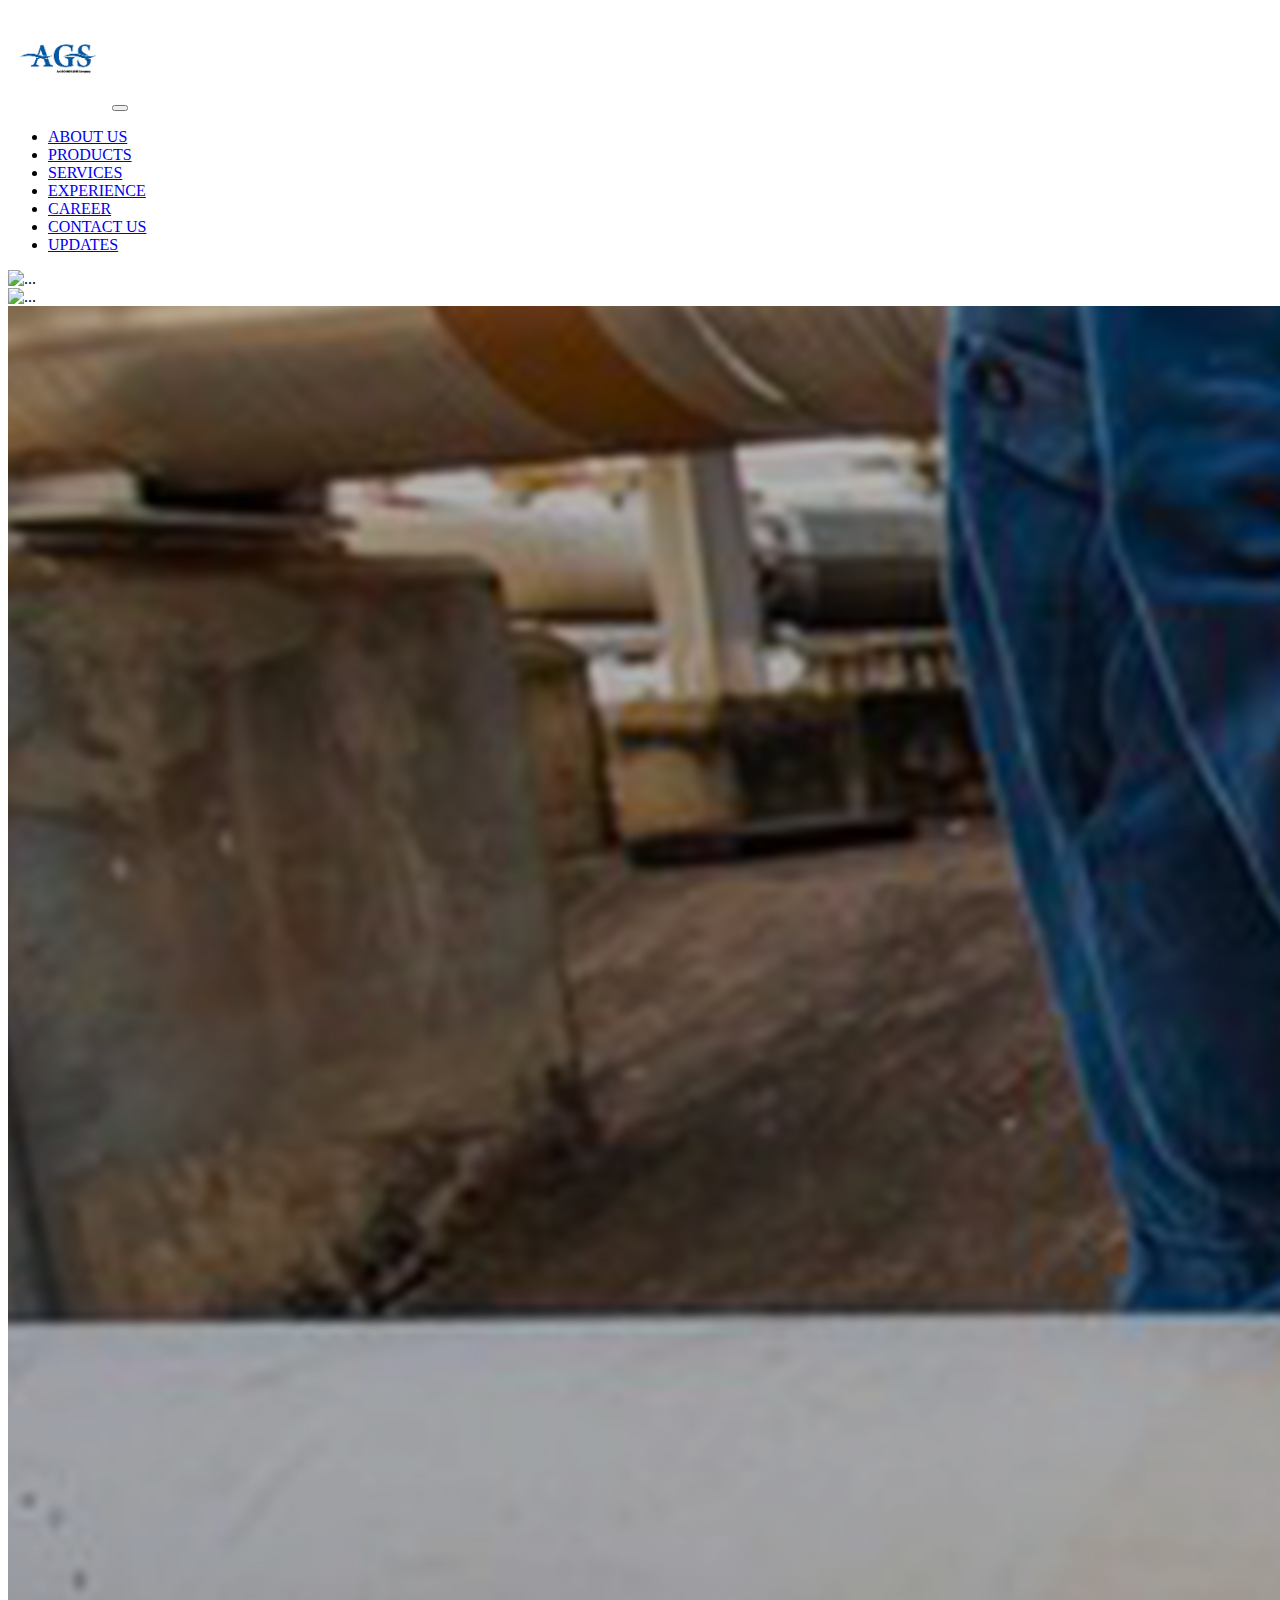
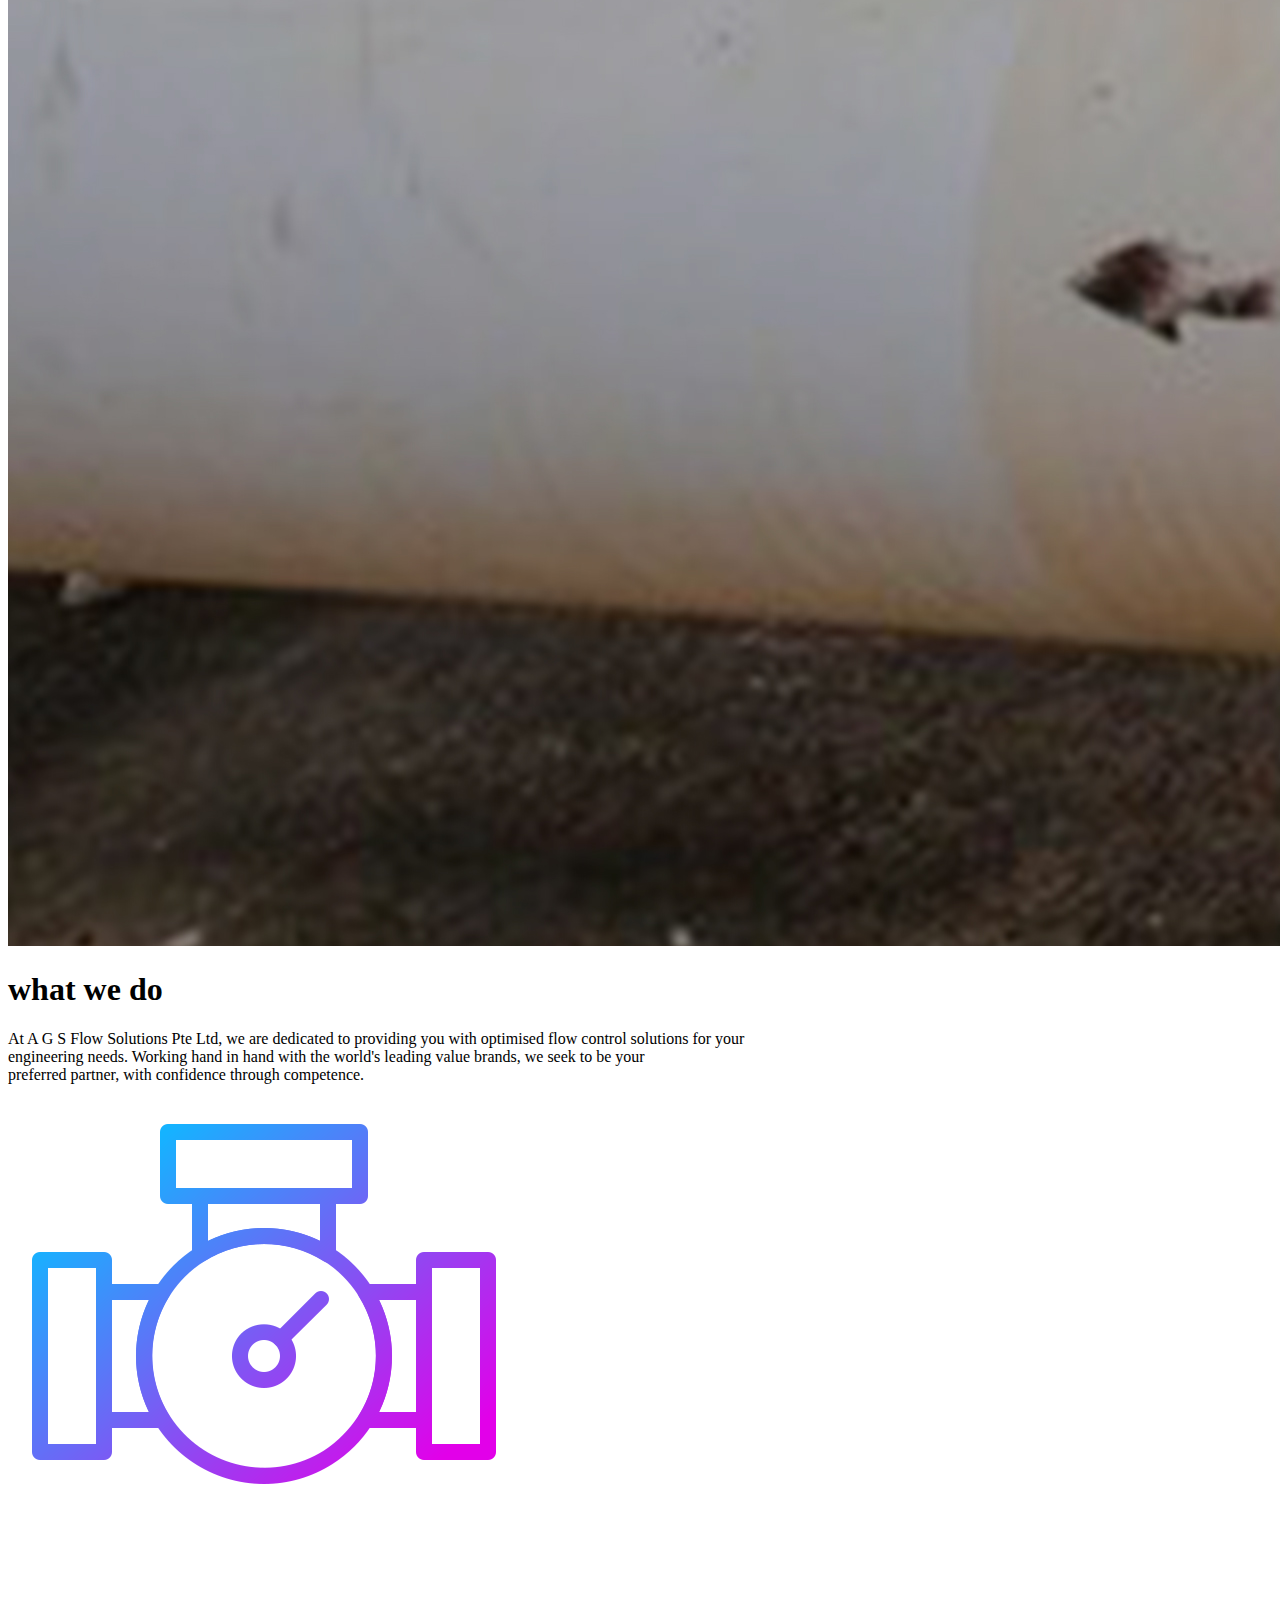
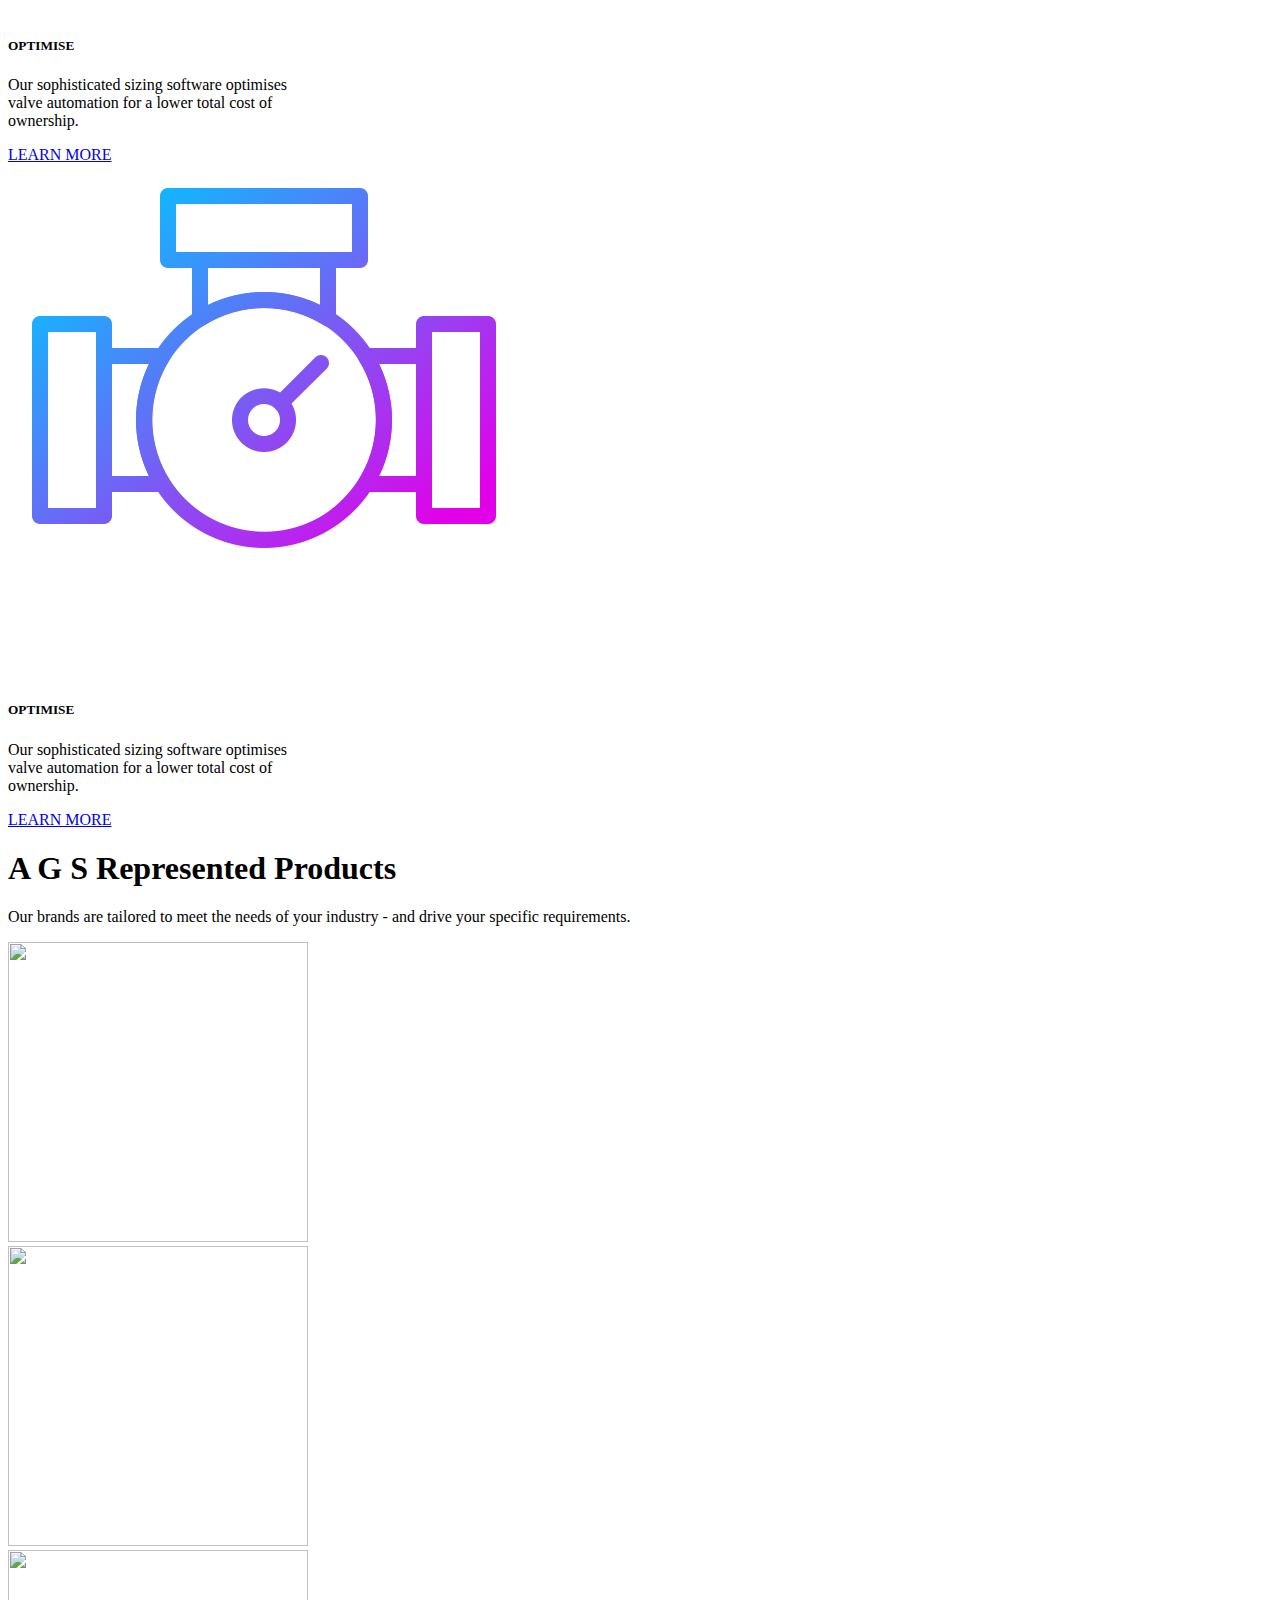
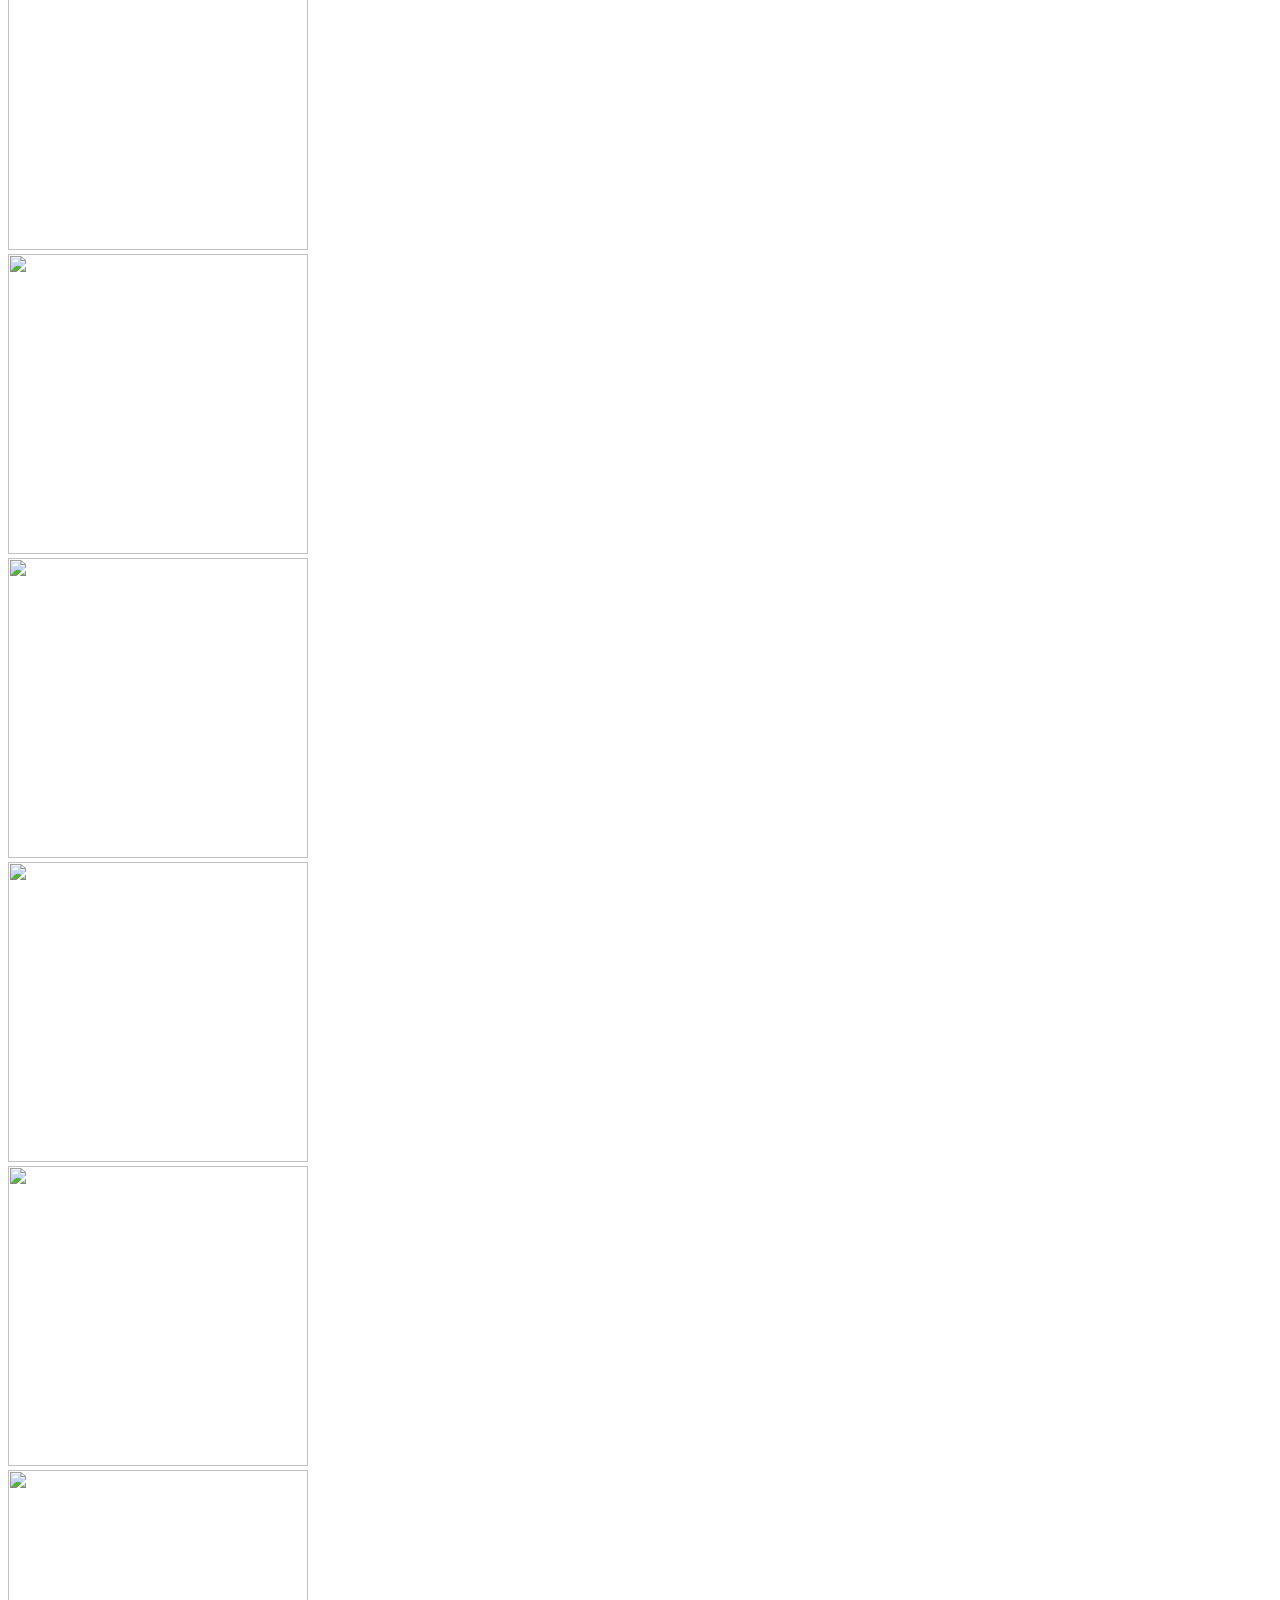
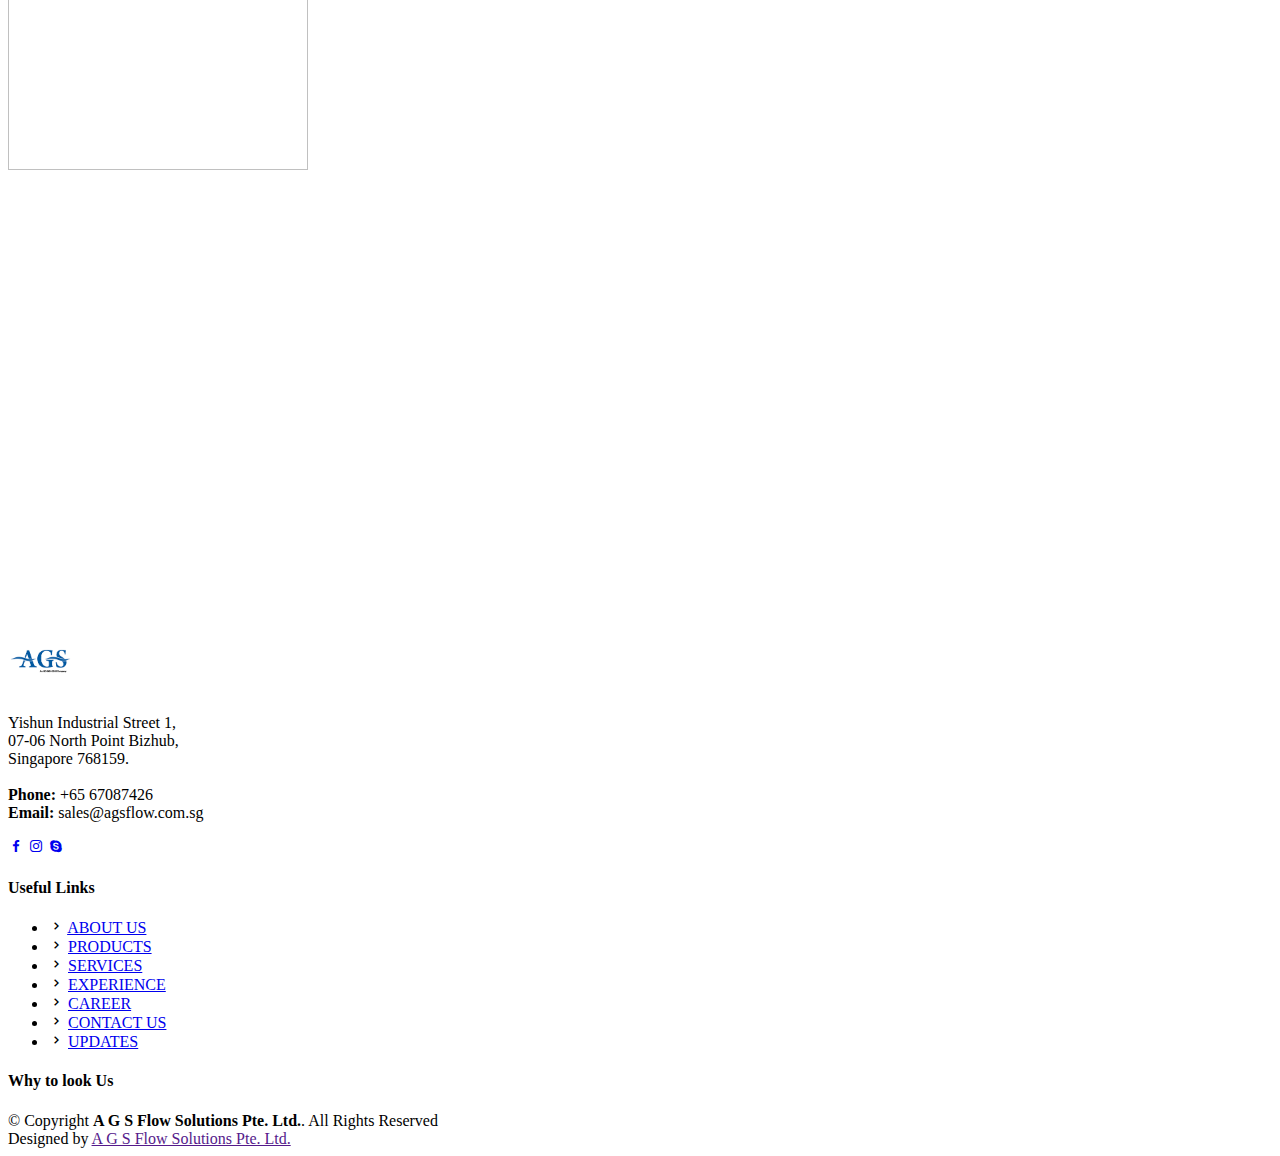
==== index.html @ 41e49efc "Add files via upload" ====
<!doctype html>
<html lang="en">
  <head>
    <meta charset="utf-8">
    <meta name="viewport" content="width=device-width, initial-scale=1">
    <title>A G S Flow Solutions Pte Ltd</title>
    <link href="https://cdn.jsdelivr.net/npm/bootstrap@5.3.1/dist/css/bootstrap.min.css" rel="stylesheet" integrity="sha384-4bw+/aepP/YC94hEpVNVgiZdgIC5+VKNBQNGCHeKRQN+PtmoHDEXuppvnDJzQIu9" crossorigin="anonymous">
    <link href="../AGS/css/style.css" rel="stylesheet">
    <link href="css/animated.css" rel="stylesheet" type="text/css">
    <link href="../AGS/assets/vendor/icofont/icofont.min.css" rel="stylesheet">
    <link href="assets/vendor/boxicons/css/boxicons.min.css" rel="stylesheet">
    
  </head>
  <body>
    <nav class="navbar fixed-top navbar-expand-lg bg-primary" data-bs-theme="dark"">
        <div class="container">
          <a class="navbar-brand" href="#"><img src="media/images/logo.jpg" width="100" height="100" alt="Hetvika Educational Academy"></a></a>
          <button class="navbar-toggler" type="button" data-bs-toggle="collapse" data-bs-target="#navbarSupportedContent" aria-controls="navbarSupportedContent" aria-expanded="false" aria-label="Toggle navigation">
            <span class="navbar-toggler-icon"></span>
          </button>
          <div class="collapse navbar-collapse nav justify-content-end" id="navbarSupportedContent">
            <ul class="navbar-nav">
              <li class="nav-item">
                <a class="nav-link active" aria-current="page" href="../AGS/index.html">ABOUT US</a>
              </li>
              <li class="nav-item">
                <a class="nav-link" href="../AGS/product.html">PRODUCTS</a>
              </li>
              <li class="nav-item">
                <a class="nav-link" href="../AGS/service.html">SERVICES</a>
              </li>
              <li class="nav-item">
                <a class="nav-link" href="../AGS/experience.html">EXPERIENCE</a>
              </li>
              <li class="nav-item">
                <a class="nav-link" href="../AGS/career.html">CAREER</a>
              </li>
              <li class="nav-item">
                <a class="nav-link" href="../AGS/contact.html">CONTACT US</a>
              </li>
              <li class="nav-item">
                <a class="nav-link" href="../AGS/update.html">UPDATES</a>
              </li>
              </ul>
         </div>
        </div>
      </nav>
      <div class="container-fluid">
      <div id="carouselExampleSlidesOnly" class="slide" data-bs-ride="carousel">
        <div class="carousel-inner">
          <div class="carousel-item active">
            <img src="media/images/bg1.jpg" class="d-block w-100" alt="...">
          </div>
          <div class="carousel-item">
            <img src="media/images/bg2.jpg" class="d-block w-100" alt="...">
          </div>
          <div class="carousel-item">
            <img src="media/images/bg3.jpg" class="d-block w-100" alt="...">
          </div>
        </div>
      </div>
    </div>
    <div class="container">
      <div class="whatTextCenter">
        <h1>what we do</h1>
        <p>At A G S Flow Solutions Pte Ltd, we are dedicated to providing you with optimised flow control solutions for your <br>engineering needs. Working hand in hand with the world's leading value brands, we seek to be your <br>preferred partner, with confidence through competence.</p>
      </div>
    </div>
    <div class="container">
      <div class="row ValvePadding">
        <div class="col-6 nav justify-content-center">
          <div class="card" style="width: 18rem;">
            <img src="media/images/valve.png" class="card-img-top" alt="...">
            <div class="card-body">
              <h5 class="card-title">OPTIMISE</h5>
              <p class="card-text">Our sophisticated sizing software optimises valve automation for a lower total cost of ownership.</p>
              <a href="#" class="btn btn-primary">LEARN MORE</a>
            </div>
          </div>
        </div>
        <div class="col-6 nav justify-content-center">
          <div class="card" style="width: 18rem;">
            <img src="media/images/valve.png" class="card-img-top" alt="...">
            <div class="card-body">
              <h5 class="card-title">OPTIMISE</h5>
              <p class="card-text">Our sophisticated sizing software optimises valve automation for a lower total cost of ownership.</p>
              <a href="#" class="btn btn-primary">LEARN MORE</a>
            </div>
          </div>
        </div>
      </div>
    </div>
    <div class="container">
      <div class="whatTextCenter">
        <h1>A G S Represented Products</h1>
        <p>Our brands are tailored to meet the needs of your industry - and drive your specific requirements.</p>
      </div>
      <div class="row">
        <div class="col-3" style="margin: auto;"><img src="../AGS/media/images/ROTORK.jpg" width="300" height="300" class="img-fluid"></div>
        <div class="col-3" style="margin: auto;"><img src="../AGS/media/images/CSA.jpg" width="300" height="300" class="img-fluid"></div>
        <div class="col-3" style="margin: auto;"><img src="../AGS/media/images/valpres.jpg" width="300" height="300" class="img-fluid"></div>
        <div class="col-3" style="margin: auto;"><img src="../AGS/media/images/ROTORK.jpg" width="300" height="300" class="img-fluid"></div>
        <div class="col-3" style="margin: auto;"><img src="../AGS/media/images/norgren.jpg" width="300" height="300" class="img-fluid"></div>
        <div class="col-3" style="margin: auto;"><img src="../AGS/media/images/Valbia.jpg" width="300" height="300" class="img-fluid"></div>
        <div class="col-3" style="margin: auto;"><img src="../AGS/media/images/ROTORK.jpg" width="300" height="300" class="img-fluid"></div>
        <div class="col-3" style="margin: auto;"><img src="../AGS/media/images/CSA.jpg" width="300" height="300" class="img-fluid"></div>
      </div>

    </div>
    <div class="container-fluid">
      <iframe src="https://www.google.com/maps/embed?pb=!1m18!1m12!1m3!1d3988.5648748823814!2d103.84030147383291!3d1.4362338612944625!2m3!1f0!2f0!3f0!3m2!1i1024!2i768!4f13.1!3m3!1m2!1s0x31da15186f71372b%3A0x5523b82576a7b27e!2sNorth%20Point%20BizHub!5e0!3m2!1sen!2sin!4v1691689030642!5m2!1sen!2sin" width="100%" height="450" style="border:0;" allowfullscreen="" loading="lazy" referrerpolicy="no-referrer-when-downgrade"></iframe>
    </div>
    
    <footer id="footer">
      <div class="footer-top">
        <div class="container">
          <div class="row">
  
            <div class="col-lg-4 col-md-6 footer-info">
              <img src="media/images/logo.png" width="66" height="66">
              <p>
                Yishun Industrial Street 1,<br>
            07-06 North Point Bizhub,<br>
            Singapore 768159.<br><br>
                <strong>Phone:</strong> +65 67087426<br>
                <strong>Email:</strong> sales@agsflow.com.sg<br>
              </p>
              <div class="social-links mt-3">
                <a href="#" class="facebook"><i class="bx bxl-facebook"></i></a>
                <a href="#" class="instagram"><i class="bx bxl-instagram"></i></a>
                <a href="#" class="google-plus"><i class="bx bxl-skype"></i></a>
              </div>
            </div>
  
            <div class="col-lg-4 col-md-6 footer-links">
              <h4>Useful Links</h4>
              <ul>
                <li><i class="bx bx-chevron-right"></i> <a href="index.html">ABOUT US</a></li>
                <li><i class="bx bx-chevron-right"></i> <a href="product.html">PRODUCTS</a></li>
                <li><i class="bx bx-chevron-right"></i> <a href="service.html">SERVICES</a></li>
                <li><i class="bx bx-chevron-right"></i> <a href="experience.html">EXPERIENCE</a></li>
                <li><i class="bx bx-chevron-right"></i> <a href="carrer.html">CAREER</a></li>
                <li><i class="bx bx-chevron-right"></i> <a href="contact.html">CONTACT US</a></li>
                <li><i class="bx bx-chevron-right"></i> <a href="update.html">UPDATES</a></li>
              </ul>
            </div>
  
            <div class="col-lg-4 col-md-6 footer-links">
              <h4>Why to look Us</h4>
              <!--<ul>
                <li><i class="bx bx-chevron-right"></i> <a href="#"></a></li>
                <li><i class="bx bx-chevron-right"></i> <a href="#"></a></li>
                <li><i class="bx bx-chevron-right"></i> <a href="#"></a></li>
                <li><i class="bx bx-chevron-right"></i> <a href="#"></a></li>
                <li><i class="bx bx-chevron-right"></i> <a href="#"></a></li>
                <li><i class="bx bx-chevron-right"></i> <a href="#"></a></li>
                <li><i class="bx bx-chevron-right"></i> <a href="#"></a></li>
                <li><i class="bx bx-chevron-right"></i> <a href="#"></a></li>
              </ul>-->
            </div>
  
            
          </div>
        </div>
      </div>
  
      <div class="container">
        <div class="copyright">
          &copy; Copyright <strong><span>A G S Flow Solutions Pte. Ltd.</span></strong>. All Rights Reserved
        </div>
        <div class="credits">
          Designed by <a href="">A G S Flow Solutions Pte. Ltd.</a>
        </div>
      </div>
    </footer><!-- End Footer -->
  
    <a href="#" class="back-to-top" style="display: inline;"><i class="icofont-simple-up"></i></a>

    
    <script src="https://cdn.jsdelivr.net/npm/bootstrap@5.3.1/dist/js/bootstrap.bundle.min.js" integrity="sha384-HwwvtgBNo3bZJJLYd8oVXjrBZt8cqVSpeBNS5n7C8IVInixGAoxmnlMuBnhbgrkm" crossorigin="anonymous"></script>
  </body>
</html>
---- css/animated.css ----
@charset "utf-8";
@charset "UTF-8";

/*!
 * animate.css -https://daneden.github.io/animate.css/
 * Version - 3.7.2
 * Licensed under the MIT license - http://opensource.org/licenses/MIT
 *
 * Copyright (c) 2019 Daniel Eden
 */

@-webkit-keyframes bounce {
  from,
  20%,
  53%,
  80%,
  to {
    -webkit-animation-timing-function: cubic-bezier(0.215, 0.61, 0.355, 1);
    animation-timing-function: cubic-bezier(0.215, 0.61, 0.355, 1);
    -webkit-transform: translate3d(0, 0, 0);
    transform: translate3d(0, 0, 0);
  }

  40%,
  43% {
    -webkit-animation-timing-function: cubic-bezier(0.755, 0.05, 0.855, 0.06);
    animation-timing-function: cubic-bezier(0.755, 0.05, 0.855, 0.06);
    -webkit-transform: translate3d(0, -30px, 0);
    transform: translate3d(0, -30px, 0);
  }

  70% {
    -webkit-animation-timing-function: cubic-bezier(0.755, 0.05, 0.855, 0.06);
    animation-timing-function: cubic-bezier(0.755, 0.05, 0.855, 0.06);
    -webkit-transform: translate3d(0, -15px, 0);
    transform: translate3d(0, -15px, 0);
  }

  90% {
    -webkit-transform: translate3d(0, -4px, 0);
    transform: translate3d(0, -4px, 0);
  }
}

@keyframes bounce {
  from,
  20%,
  53%,
  80%,
  to {
    -webkit-animation-timing-function: cubic-bezier(0.215, 0.61, 0.355, 1);
    animation-timing-function: cubic-bezier(0.215, 0.61, 0.355, 1);
    -webkit-transform: translate3d(0, 0, 0);
    transform: translate3d(0, 0, 0);
  }

  40%,
  43% {
    -webkit-animation-timing-function: cubic-bezier(0.755, 0.05, 0.855, 0.06);
    animation-timing-function: cubic-bezier(0.755, 0.05, 0.855, 0.06);
    -webkit-transform: translate3d(0, -30px, 0);
    transform: translate3d(0, -30px, 0);
  }

  70% {
    -webkit-animation-timing-function: cubic-bezier(0.755, 0.05, 0.855, 0.06);
    animation-timing-function: cubic-bezier(0.755, 0.05, 0.855, 0.06);
    -webkit-transform: translate3d(0, -15px, 0);
    transform: translate3d(0, -15px, 0);
  }

  90% {
    -webkit-transform: translate3d(0, -4px, 0);
    transform: translate3d(0, -4px, 0);
  }
}

.bounce {
  -webkit-animation-name: bounce;
  animation-name: bounce;
  -webkit-transform-origin: center bottom;
  transform-origin: center bottom;
}

@-webkit-keyframes flash {
  from,
  50%,
  to {
    opacity: 1;
  }

  25%,
  75% {
    opacity: 0;
  }
}

@keyframes flash {
  from,
  50%,
  to {
    opacity: 1;
  }

  25%,
  75% {
    opacity: 0;
  }
}

.flash {
  -webkit-animation-name: flash;
  animation-name: flash;
}

/* originally authored by Nick Pettit - https://github.com/nickpettit/glide */

@-webkit-keyframes pulse {
  from {
    -webkit-transform: scale3d(1, 1, 1);
    transform: scale3d(1, 1, 1);
  }

  50% {
    -webkit-transform: scale3d(1.05, 1.05, 1.05);
    transform: scale3d(1.05, 1.05, 1.05);
  }

  to {
    -webkit-transform: scale3d(1, 1, 1);
    transform: scale3d(1, 1, 1);
  }
}

@keyframes pulse {
  from {
    -webkit-transform: scale3d(1, 1, 1);
    transform: scale3d(1, 1, 1);
  }

  50% {
    -webkit-transform: scale3d(1.05, 1.05, 1.05);
    transform: scale3d(1.05, 1.05, 1.05);
  }

  to {
    -webkit-transform: scale3d(1, 1, 1);
    transform: scale3d(1, 1, 1);
  }
}

.pulse {
  -webkit-animation-name: pulse;
  animation-name: pulse;
}

@-webkit-keyframes rubberBand {
  from {
    -webkit-transform: scale3d(1, 1, 1);
    transform: scale3d(1, 1, 1);
  }

  30% {
    -webkit-transform: scale3d(1.25, 0.75, 1);
    transform: scale3d(1.25, 0.75, 1);
  }

  40% {
    -webkit-transform: scale3d(0.75, 1.25, 1);
    transform: scale3d(0.75, 1.25, 1);
  }

  50% {
    -webkit-transform: scale3d(1.15, 0.85, 1);
    transform: scale3d(1.15, 0.85, 1);
  }

  65% {
    -webkit-transform: scale3d(0.95, 1.05, 1);
    transform: scale3d(0.95, 1.05, 1);
  }

  75% {
    -webkit-transform: scale3d(1.05, 0.95, 1);
    transform: scale3d(1.05, 0.95, 1);
  }

  to {
    -webkit-transform: scale3d(1, 1, 1);
    transform: scale3d(1, 1, 1);
  }
}

@keyframes rubberBand {
  from {
    -webkit-transform: scale3d(1, 1, 1);
    transform: scale3d(1, 1, 1);
  }

  30% {
    -webkit-transform: scale3d(1.25, 0.75, 1);
    transform: scale3d(1.25, 0.75, 1);
  }

  40% {
    -webkit-transform: scale3d(0.75, 1.25, 1);
    transform: scale3d(0.75, 1.25, 1);
  }

  50% {
    -webkit-transform: scale3d(1.15, 0.85, 1);
    transform: scale3d(1.15, 0.85, 1);
  }

  65% {
    -webkit-transform: scale3d(0.95, 1.05, 1);
    transform: scale3d(0.95, 1.05, 1);
  }

  75% {
    -webkit-transform: scale3d(1.05, 0.95, 1);
    transform: scale3d(1.05, 0.95, 1);
  }

  to {
    -webkit-transform: scale3d(1, 1, 1);
    transform: scale3d(1, 1, 1);
  }
}

.rubberBand {
  -webkit-animation-name: rubberBand;
  animation-name: rubberBand;
}

@-webkit-keyframes shake {
  from,
  to {
    -webkit-transform: translate3d(0, 0, 0);
    transform: translate3d(0, 0, 0);
  }

  10%,
  30%,
  50%,
  70%,
  90% {
    -webkit-transform: translate3d(-10px, 0, 0);
    transform: translate3d(-10px, 0, 0);
  }

  20%,
  40%,
  60%,
  80% {
    -webkit-transform: translate3d(10px, 0, 0);
    transform: translate3d(10px, 0, 0);
  }
}

@keyframes shake {
  from,
  to {
    -webkit-transform: translate3d(0, 0, 0);
    transform: translate3d(0, 0, 0);
  }

  10%,
  30%,
  50%,
  70%,
  90% {
    -webkit-transform: translate3d(-10px, 0, 0);
    transform: translate3d(-10px, 0, 0);
  }

  20%,
  40%,
  60%,
  80% {
    -webkit-transform: translate3d(10px, 0, 0);
    transform: translate3d(10px, 0, 0);
  }
}

.shake {
  -webkit-animation-name: shake;
  animation-name: shake;
}

@-webkit-keyframes headShake {
  0% {
    -webkit-transform: translateX(0);
    transform: translateX(0);
  }

  6.5% {
    -webkit-transform: translateX(-6px) rotateY(-9deg);
    transform: translateX(-6px) rotateY(-9deg);
  }

  18.5% {
    -webkit-transform: translateX(5px) rotateY(7deg);
    transform: translateX(5px) rotateY(7deg);
  }

  31.5% {
    -webkit-transform: translateX(-3px) rotateY(-5deg);
    transform: translateX(-3px) rotateY(-5deg);
  }

  43.5% {
    -webkit-transform: translateX(2px) rotateY(3deg);
    transform: translateX(2px) rotateY(3deg);
  }

  50% {
    -webkit-transform: translateX(0);
    transform: translateX(0);
  }
}

@keyframes headShake {
  0% {
    -webkit-transform: translateX(0);
    transform: translateX(0);
  }

  6.5% {
    -webkit-transform: translateX(-6px) rotateY(-9deg);
    transform: translateX(-6px) rotateY(-9deg);
  }

  18.5% {
    -webkit-transform: translateX(5px) rotateY(7deg);
    transform: translateX(5px) rotateY(7deg);
  }

  31.5% {
    -webkit-transform: translateX(-3px) rotateY(-5deg);
    transform: translateX(-3px) rotateY(-5deg);
  }

  43.5% {
    -webkit-transform: translateX(2px) rotateY(3deg);
    transform: translateX(2px) rotateY(3deg);
  }

  50% {
    -webkit-transform: translateX(0);
    transform: translateX(0);
  }
}

.headShake {
  -webkit-animation-timing-function: ease-in-out;
  animation-timing-function: ease-in-out;
  -webkit-animation-name: headShake;
  animation-name: headShake;
}

@-webkit-keyframes swing {
  20% {
    -webkit-transform: rotate3d(0, 0, 1, 15deg);
    transform: rotate3d(0, 0, 1, 15deg);
  }

  40% {
    -webkit-transform: rotate3d(0, 0, 1, -10deg);
    transform: rotate3d(0, 0, 1, -10deg);
  }

  60% {
    -webkit-transform: rotate3d(0, 0, 1, 5deg);
    transform: rotate3d(0, 0, 1, 5deg);
  }

  80% {
    -webkit-transform: rotate3d(0, 0, 1, -5deg);
    transform: rotate3d(0, 0, 1, -5deg);
  }

  to {
    -webkit-transform: rotate3d(0, 0, 1, 0deg);
    transform: rotate3d(0, 0, 1, 0deg);
  }
}

@keyframes swing {
  20% {
    -webkit-transform: rotate3d(0, 0, 1, 15deg);
    transform: rotate3d(0, 0, 1, 15deg);
  }

  40% {
    -webkit-transform: rotate3d(0, 0, 1, -10deg);
    transform: rotate3d(0, 0, 1, -10deg);
  }

  60% {
    -webkit-transform: rotate3d(0, 0, 1, 5deg);
    transform: rotate3d(0, 0, 1, 5deg);
  }

  80% {
    -webkit-transform: rotate3d(0, 0, 1, -5deg);
    transform: rotate3d(0, 0, 1, -5deg);
  }

  to {
    -webkit-transform: rotate3d(0, 0, 1, 0deg);
    transform: rotate3d(0, 0, 1, 0deg);
  }
}

.swing {
  -webkit-transform-origin: top center;
  transform-origin: top center;
  -webkit-animation-name: swing;
  animation-name: swing;
}

@-webkit-keyframes tada {
  from {
    -webkit-transform: scale3d(1, 1, 1);
    transform: scale3d(1, 1, 1);
  }

  10%,
  20% {
    -webkit-transform: scale3d(0.9, 0.9, 0.9) rotate3d(0, 0, 1, -3deg);
    transform: scale3d(0.9, 0.9, 0.9) rotate3d(0, 0, 1, -3deg);
  }

  30%,
  50%,
  70%,
  90% {
    -webkit-transform: scale3d(1.1, 1.1, 1.1) rotate3d(0, 0, 1, 3deg);
    transform: scale3d(1.1, 1.1, 1.1) rotate3d(0, 0, 1, 3deg);
  }

  40%,
  60%,
  80% {
    -webkit-transform: scale3d(1.1, 1.1, 1.1) rotate3d(0, 0, 1, -3deg);
    transform: scale3d(1.1, 1.1, 1.1) rotate3d(0, 0, 1, -3deg);
  }

  to {
    -webkit-transform: scale3d(1, 1, 1);
    transform: scale3d(1, 1, 1);
  }
}

@keyframes tada {
  from {
    -webkit-transform: scale3d(1, 1, 1);
    transform: scale3d(1, 1, 1);
  }

  10%,
  20% {
    -webkit-transform: scale3d(0.9, 0.9, 0.9) rotate3d(0, 0, 1, -3deg);
    transform: scale3d(0.9, 0.9, 0.9) rotate3d(0, 0, 1, -3deg);
  }

  30%,
  50%,
  70%,
  90% {
    -webkit-transform: scale3d(1.1, 1.1, 1.1) rotate3d(0, 0, 1, 3deg);
    transform: scale3d(1.1, 1.1, 1.1) rotate3d(0, 0, 1, 3deg);
  }

  40%,
  60%,
  80% {
    -webkit-transform: scale3d(1.1, 1.1, 1.1) rotate3d(0, 0, 1, -3deg);
    transform: scale3d(1.1, 1.1, 1.1) rotate3d(0, 0, 1, -3deg);
  }

  to {
    -webkit-transform: scale3d(1, 1, 1);
    transform: scale3d(1, 1, 1);
  }
}

.tada {
  -webkit-animation-name: tada;
  animation-name: tada;
}

/* originally authored by Nick Pettit - https://github.com/nickpettit/glide */

@-webkit-keyframes wobble {
  from {
    -webkit-transform: translate3d(0, 0, 0);
    transform: translate3d(0, 0, 0);
  }

  15% {
    -webkit-transform: translate3d(-25%, 0, 0) rotate3d(0, 0, 1, -5deg);
    transform: translate3d(-25%, 0, 0) rotate3d(0, 0, 1, -5deg);
  }

  30% {
    -webkit-transform: translate3d(20%, 0, 0) rotate3d(0, 0, 1, 3deg);
    transform: translate3d(20%, 0, 0) rotate3d(0, 0, 1, 3deg);
  }

  45% {
    -webkit-transform: translate3d(-15%, 0, 0) rotate3d(0, 0, 1, -3deg);
    transform: translate3d(-15%, 0, 0) rotate3d(0, 0, 1, -3deg);
  }

  60% {
    -webkit-transform: translate3d(10%, 0, 0) rotate3d(0, 0, 1, 2deg);
    transform: translate3d(10%, 0, 0) rotate3d(0, 0, 1, 2deg);
  }

  75% {
    -webkit-transform: translate3d(-5%, 0, 0) rotate3d(0, 0, 1, -1deg);
    transform: translate3d(-5%, 0, 0) rotate3d(0, 0, 1, -1deg);
  }

  to {
    -webkit-transform: translate3d(0, 0, 0);
    transform: translate3d(0, 0, 0);
  }
}

@keyframes wobble {
  from {
    -webkit-transform: translate3d(0, 0, 0);
    transform: translate3d(0, 0, 0);
  }

  15% {
    -webkit-transform: translate3d(-25%, 0, 0) rotate3d(0, 0, 1, -5deg);
    transform: translate3d(-25%, 0, 0) rotate3d(0, 0, 1, -5deg);
  }

  30% {
    -webkit-transform: translate3d(20%, 0, 0) rotate3d(0, 0, 1, 3deg);
    transform: translate3d(20%, 0, 0) rotate3d(0, 0, 1, 3deg);
  }

  45% {
    -webkit-transform: translate3d(-15%, 0, 0) rotate3d(0, 0, 1, -3deg);
    transform: translate3d(-15%, 0, 0) rotate3d(0, 0, 1, -3deg);
  }

  60% {
    -webkit-transform: translate3d(10%, 0, 0) rotate3d(0, 0, 1, 2deg);
    transform: translate3d(10%, 0, 0) rotate3d(0, 0, 1, 2deg);
  }

  75% {
    -webkit-transform: translate3d(-5%, 0, 0) rotate3d(0, 0, 1, -1deg);
    transform: translate3d(-5%, 0, 0) rotate3d(0, 0, 1, -1deg);
  }

  to {
    -webkit-transform: translate3d(0, 0, 0);
    transform: translate3d(0, 0, 0);
  }
}

.wobble {
  -webkit-animation-name: wobble;
  animation-name: wobble;
}

@-webkit-keyframes jello {
  from,
  11.1%,
  to {
    -webkit-transform: translate3d(0, 0, 0);
    transform: translate3d(0, 0, 0);
  }

  22.2% {
    -webkit-transform: skewX(-12.5deg) skewY(-12.5deg);
    transform: skewX(-12.5deg) skewY(-12.5deg);
  }

  33.3% {
    -webkit-transform: skewX(6.25deg) skewY(6.25deg);
    transform: skewX(6.25deg) skewY(6.25deg);
  }

  44.4% {
    -webkit-transform: skewX(-3.125deg) skewY(-3.125deg);
    transform: skewX(-3.125deg) skewY(-3.125deg);
  }

  55.5% {
    -webkit-transform: skewX(1.5625deg) skewY(1.5625deg);
    transform: skewX(1.5625deg) skewY(1.5625deg);
  }

  66.6% {
    -webkit-transform: skewX(-0.78125deg) skewY(-0.78125deg);
    transform: skewX(-0.78125deg) skewY(-0.78125deg);
  }

  77.7% {
    -webkit-transform: skewX(0.390625deg) skewY(0.390625deg);
    transform: skewX(0.390625deg) skewY(0.390625deg);
  }

  88.8% {
    -webkit-transform: skewX(-0.1953125deg) skewY(-0.1953125deg);
    transform: skewX(-0.1953125deg) skewY(-0.1953125deg);
  }
}

@keyframes jello {
  from,
  11.1%,
  to {
    -webkit-transform: translate3d(0, 0, 0);
    transform: translate3d(0, 0, 0);
  }

  22.2% {
    -webkit-transform: skewX(-12.5deg) skewY(-12.5deg);
    transform: skewX(-12.5deg) skewY(-12.5deg);
  }

  33.3% {
    -webkit-transform: skewX(6.25deg) skewY(6.25deg);
    transform: skewX(6.25deg) skewY(6.25deg);
  }

  44.4% {
    -webkit-transform: skewX(-3.125deg) skewY(-3.125deg);
    transform: skewX(-3.125deg) skewY(-3.125deg);
  }

  55.5% {
    -webkit-transform: skewX(1.5625deg) skewY(1.5625deg);
    transform: skewX(1.5625deg) skewY(1.5625deg);
  }

  66.6% {
    -webkit-transform: skewX(-0.78125deg) skewY(-0.78125deg);
    transform: skewX(-0.78125deg) skewY(-0.78125deg);
  }

  77.7% {
    -webkit-transform: skewX(0.390625deg) skewY(0.390625deg);
    transform: skewX(0.390625deg) skewY(0.390625deg);
  }

  88.8% {
    -webkit-transform: skewX(-0.1953125deg) skewY(-0.1953125deg);
    transform: skewX(-0.1953125deg) skewY(-0.1953125deg);
  }
}

.jello {
  -webkit-animation-name: jello;
  animation-name: jello;
  -webkit-transform-origin: center;
  transform-origin: center;
}

@-webkit-keyframes heartBeat {
  0% {
    -webkit-transform: scale(1);
    transform: scale(1);
  }

  14% {
    -webkit-transform: scale(1.3);
    transform: scale(1.3);
  }

  28% {
    -webkit-transform: scale(1);
    transform: scale(1);
  }

  42% {
    -webkit-transform: scale(1.3);
    transform: scale(1.3);
  }

  70% {
    -webkit-transform: scale(1);
    transform: scale(1);
  }
}

@keyframes heartBeat {
  0% {
    -webkit-transform: scale(1);
    transform: scale(1);
  }

  14% {
    -webkit-transform: scale(1.3);
    transform: scale(1.3);
  }

  28% {
    -webkit-transform: scale(1);
    transform: scale(1);
  }

  42% {
    -webkit-transform: scale(1.3);
    transform: scale(1.3);
  }

  70% {
    -webkit-transform: scale(1);
    transform: scale(1);
  }
}

.heartBeat {
  -webkit-animation-name: heartBeat;
  animation-name: heartBeat;
  -webkit-animation-duration: 1.3s;
  animation-duration: 1.3s;
  -webkit-animation-timing-function: ease-in-out;
  animation-timing-function: ease-in-out;
}

@-webkit-keyframes bounceIn {
  from,
  20%,
  40%,
  60%,
  80%,
  to {
    -webkit-animation-timing-function: cubic-bezier(0.215, 0.61, 0.355, 1);
    animation-timing-function: cubic-bezier(0.215, 0.61, 0.355, 1);
  }

  0% {
    opacity: 0;
    -webkit-transform: scale3d(0.3, 0.3, 0.3);
    transform: scale3d(0.3, 0.3, 0.3);
  }

  20% {
    -webkit-transform: scale3d(1.1, 1.1, 1.1);
    transform: scale3d(1.1, 1.1, 1.1);
  }

  40% {
    -webkit-transform: scale3d(0.9, 0.9, 0.9);
    transform: scale3d(0.9, 0.9, 0.9);
  }

  60% {
    opacity: 1;
    -webkit-transform: scale3d(1.03, 1.03, 1.03);
    transform: scale3d(1.03, 1.03, 1.03);
  }

  80% {
    -webkit-transform: scale3d(0.97, 0.97, 0.97);
    transform: scale3d(0.97, 0.97, 0.97);
  }

  to {
    opacity: 1;
    -webkit-transform: scale3d(1, 1, 1);
    transform: scale3d(1, 1, 1);
  }
}

@keyframes bounceIn {
  from,
  20%,
  40%,
  60%,
  80%,
  to {
    -webkit-animation-timing-function: cubic-bezier(0.215, 0.61, 0.355, 1);
    animation-timing-function: cubic-bezier(0.215, 0.61, 0.355, 1);
  }

  0% {
    opacity: 0;
    -webkit-transform: scale3d(0.3, 0.3, 0.3);
    transform: scale3d(0.3, 0.3, 0.3);
  }

  20% {
    -webkit-transform: scale3d(1.1, 1.1, 1.1);
    transform: scale3d(1.1, 1.1, 1.1);
  }

  40% {
    -webkit-transform: scale3d(0.9, 0.9, 0.9);
    transform: scale3d(0.9, 0.9, 0.9);
  }

  60% {
    opacity: 1;
    -webkit-transform: scale3d(1.03, 1.03, 1.03);
    transform: scale3d(1.03, 1.03, 1.03);
  }

  80% {
    -webkit-transform: scale3d(0.97, 0.97, 0.97);
    transform: scale3d(0.97, 0.97, 0.97);
  }

  to {
    opacity: 1;
    -webkit-transform: scale3d(1, 1, 1);
    transform: scale3d(1, 1, 1);
  }
}

.bounceIn {
  -webkit-animation-duration: 0.75s;
  animation-duration: 0.75s;
  -webkit-animation-name: bounceIn;
  animation-name: bounceIn;
}

@-webkit-keyframes bounceInDown {
  from,
  60%,
  75%,
  90%,
  to {
    -webkit-animation-timing-function: cubic-bezier(0.215, 0.61, 0.355, 1);
    animation-timing-function: cubic-bezier(0.215, 0.61, 0.355, 1);
  }

  0% {
    opacity: 0;
    -webkit-transform: translate3d(0, -3000px, 0);
    transform: translate3d(0, -3000px, 0);
  }

  60% {
    opacity: 1;
    -webkit-transform: translate3d(0, 25px, 0);
    transform: translate3d(0, 25px, 0);
  }

  75% {
    -webkit-transform: translate3d(0, -10px, 0);
    transform: translate3d(0, -10px, 0);
  }

  90% {
    -webkit-transform: translate3d(0, 5px, 0);
    transform: translate3d(0, 5px, 0);
  }

  to {
    -webkit-transform: translate3d(0, 0, 0);
    transform: translate3d(0, 0, 0);
  }
}

@keyframes bounceInDown {
  from,
  60%,
  75%,
  90%,
  to {
    -webkit-animation-timing-function: cubic-bezier(0.215, 0.61, 0.355, 1);
    animation-timing-function: cubic-bezier(0.215, 0.61, 0.355, 1);
  }

  0% {
    opacity: 0;
    -webkit-transform: translate3d(0, -3000px, 0);
    transform: translate3d(0, -3000px, 0);
  }

  60% {
    opacity: 1;
    -webkit-transform: translate3d(0, 25px, 0);
    transform: translate3d(0, 25px, 0);
  }

  75% {
    -webkit-transform: translate3d(0, -10px, 0);
    transform: translate3d(0, -10px, 0);
  }

  90% {
    -webkit-transform: translate3d(0, 5px, 0);
    transform: translate3d(0, 5px, 0);
  }

  to {
    -webkit-transform: translate3d(0, 0, 0);
    transform: translate3d(0, 0, 0);
  }
}

.bounceInDown {
  -webkit-animation-name: bounceInDown;
  animation-name: bounceInDown;
}

@-webkit-keyframes bounceInLeft {
  from,
  60%,
  75%,
  90%,
  to {
    -webkit-animation-timing-function: cubic-bezier(0.215, 0.61, 0.355, 1);
    animation-timing-function: cubic-bezier(0.215, 0.61, 0.355, 1);
  }

  0% {
    opacity: 0;
    -webkit-transform: translate3d(-3000px, 0, 0);
    transform: translate3d(-3000px, 0, 0);
  }

  60% {
    opacity: 1;
    -webkit-transform: translate3d(25px, 0, 0);
    transform: translate3d(25px, 0, 0);
  }

  75% {
    -webkit-transform: translate3d(-10px, 0, 0);
    transform: translate3d(-10px, 0, 0);
  }

  90% {
    -webkit-transform: translate3d(5px, 0, 0);
    transform: translate3d(5px, 0, 0);
  }

  to {
    -webkit-transform: translate3d(0, 0, 0);
    transform: translate3d(0, 0, 0);
  }
}

@keyframes bounceInLeft {
  from,
  60%,
  75%,
  90%,
  to {
    -webkit-animation-timing-function: cubic-bezier(0.215, 0.61, 0.355, 1);
    animation-timing-function: cubic-bezier(0.215, 0.61, 0.355, 1);
  }

  0% {
    opacity: 0;
    -webkit-transform: translate3d(-3000px, 0, 0);
    transform: translate3d(-3000px, 0, 0);
  }

  60% {
    opacity: 1;
    -webkit-transform: translate3d(25px, 0, 0);
    transform: translate3d(25px, 0, 0);
  }

  75% {
    -webkit-transform: translate3d(-10px, 0, 0);
    transform: translate3d(-10px, 0, 0);
  }

  90% {
    -webkit-transform: translate3d(5px, 0, 0);
    transform: translate3d(5px, 0, 0);
  }

  to {
    -webkit-transform: translate3d(0, 0, 0);
    transform: translate3d(0, 0, 0);
  }
}

.bounceInLeft {
  -webkit-animation-name: bounceInLeft;
  animation-name: bounceInLeft;
}

@-webkit-keyframes bounceInRight {
  from,
  60%,
  75%,
  90%,
  to {
    -webkit-animation-timing-function: cubic-bezier(0.215, 0.61, 0.355, 1);
    animation-timing-function: cubic-bezier(0.215, 0.61, 0.355, 1);
  }

  from {
    opacity: 0;
    -webkit-transform: translate3d(3000px, 0, 0);
    transform: translate3d(3000px, 0, 0);
  }

  60% {
    opacity: 1;
    -webkit-transform: translate3d(-25px, 0, 0);
    transform: translate3d(-25px, 0, 0);
  }

  75% {
    -webkit-transform: translate3d(10px, 0, 0);
    transform: translate3d(10px, 0, 0);
  }

  90% {
    -webkit-transform: translate3d(-5px, 0, 0);
    transform: translate3d(-5px, 0, 0);
  }

  to {
    -webkit-transform: translate3d(0, 0, 0);
    transform: translate3d(0, 0, 0);
  }
}

@keyframes bounceInRight {
  from,
  60%,
  75%,
  90%,
  to {
    -webkit-animation-timing-function: cubic-bezier(0.215, 0.61, 0.355, 1);
    animation-timing-function: cubic-bezier(0.215, 0.61, 0.355, 1);
  }

  from {
    opacity: 0;
    -webkit-transform: translate3d(3000px, 0, 0);
    transform: translate3d(3000px, 0, 0);
  }

  60% {
    opacity: 1;
    -webkit-transform: translate3d(-25px, 0, 0);
    transform: translate3d(-25px, 0, 0);
  }

  75% {
    -webkit-transform: translate3d(10px, 0, 0);
    transform: translate3d(10px, 0, 0);
  }

  90% {
    -webkit-transform: translate3d(-5px, 0, 0);
    transform: translate3d(-5px, 0, 0);
  }

  to {
    -webkit-transform: translate3d(0, 0, 0);
    transform: translate3d(0, 0, 0);
  }
}

.bounceInRight {
  -webkit-animation-name: bounceInRight;
  animation-name: bounceInRight;
}

@-webkit-keyframes bounceInUp {
  from,
  60%,
  75%,
  90%,
  to {
    -webkit-animation-timing-function: cubic-bezier(0.215, 0.61, 0.355, 1);
    animation-timing-function: cubic-bezier(0.215, 0.61, 0.355, 1);
  }

  from {
    opacity: 0;
    -webkit-transform: translate3d(0, 3000px, 0);
    transform: translate3d(0, 3000px, 0);
  }

  60% {
    opacity: 1;
    -webkit-transform: translate3d(0, -20px, 0);
    transform: translate3d(0, -20px, 0);
  }

  75% {
    -webkit-transform: translate3d(0, 10px, 0);
    transform: translate3d(0, 10px, 0);
  }

  90% {
    -webkit-transform: translate3d(0, -5px, 0);
    transform: translate3d(0, -5px, 0);
  }

  to {
    -webkit-transform: translate3d(0, 0, 0);
    transform: translate3d(0, 0, 0);
  }
}

@keyframes bounceInUp {
  from,
  60%,
  75%,
  90%,
  to {
    -webkit-animation-timing-function: cubic-bezier(0.215, 0.61, 0.355, 1);
    animation-timing-function: cubic-bezier(0.215, 0.61, 0.355, 1);
  }

  from {
    opacity: 0;
    -webkit-transform: translate3d(0, 3000px, 0);
    transform: translate3d(0, 3000px, 0);
  }

  60% {
    opacity: 1;
    -webkit-transform: translate3d(0, -20px, 0);
    transform: translate3d(0, -20px, 0);
  }

  75% {
    -webkit-transform: translate3d(0, 10px, 0);
    transform: translate3d(0, 10px, 0);
  }

  90% {
    -webkit-transform: translate3d(0, -5px, 0);
    transform: translate3d(0, -5px, 0);
  }

  to {
    -webkit-transform: translate3d(0, 0, 0);
    transform: translate3d(0, 0, 0);
  }
}

.bounceInUp {
  -webkit-animation-name: bounceInUp;
  animation-name: bounceInUp;
}

@-webkit-keyframes bounceOut {
  20% {
    -webkit-transform: scale3d(0.9, 0.9, 0.9);
    transform: scale3d(0.9, 0.9, 0.9);
  }

  50%,
  55% {
    opacity: 1;
    -webkit-transform: scale3d(1.1, 1.1, 1.1);
    transform: scale3d(1.1, 1.1, 1.1);
  }

  to {
    opacity: 0;
    -webkit-transform: scale3d(0.3, 0.3, 0.3);
    transform: scale3d(0.3, 0.3, 0.3);
  }
}

@keyframes bounceOut {
  20% {
    -webkit-transform: scale3d(0.9, 0.9, 0.9);
    transform: scale3d(0.9, 0.9, 0.9);
  }

  50%,
  55% {
    opacity: 1;
    -webkit-transform: scale3d(1.1, 1.1, 1.1);
    transform: scale3d(1.1, 1.1, 1.1);
  }

  to {
    opacity: 0;
    -webkit-transform: scale3d(0.3, 0.3, 0.3);
    transform: scale3d(0.3, 0.3, 0.3);
  }
}

.bounceOut {
  -webkit-animation-duration: 0.75s;
  animation-duration: 0.75s;
  -webkit-animation-name: bounceOut;
  animation-name: bounceOut;
}

@-webkit-keyframes bounceOutDown {
  20% {
    -webkit-transform: translate3d(0, 10px, 0);
    transform: translate3d(0, 10px, 0);
  }

  40%,
  45% {
    opacity: 1;
    -webkit-transform: translate3d(0, -20px, 0);
    transform: translate3d(0, -20px, 0);
  }

  to {
    opacity: 0;
    -webkit-transform: translate3d(0, 2000px, 0);
    transform: translate3d(0, 2000px, 0);
  }
}

@keyframes bounceOutDown {
  20% {
    -webkit-transform: translate3d(0, 10px, 0);
    transform: translate3d(0, 10px, 0);
  }

  40%,
  45% {
    opacity: 1;
    -webkit-transform: translate3d(0, -20px, 0);
    transform: translate3d(0, -20px, 0);
  }

  to {
    opacity: 0;
    -webkit-transform: translate3d(0, 2000px, 0);
    transform: translate3d(0, 2000px, 0);
  }
}

.bounceOutDown {
  -webkit-animation-name: bounceOutDown;
  animation-name: bounceOutDown;
}

@-webkit-keyframes bounceOutLeft {
  20% {
    opacity: 1;
    -webkit-transform: translate3d(20px, 0, 0);
    transform: translate3d(20px, 0, 0);
  }

  to {
    opacity: 0;
    -webkit-transform: translate3d(-2000px, 0, 0);
    transform: translate3d(-2000px, 0, 0);
  }
}

@keyframes bounceOutLeft {
  20% {
    opacity: 1;
    -webkit-transform: translate3d(20px, 0, 0);
    transform: translate3d(20px, 0, 0);
  }

  to {
    opacity: 0;
    -webkit-transform: translate3d(-2000px, 0, 0);
    transform: translate3d(-2000px, 0, 0);
  }
}

.bounceOutLeft {
  -webkit-animation-name: bounceOutLeft;
  animation-name: bounceOutLeft;
}

@-webkit-keyframes bounceOutRight {
  20% {
    opacity: 1;
    -webkit-transform: translate3d(-20px, 0, 0);
    transform: translate3d(-20px, 0, 0);
  }

  to {
    opacity: 0;
    -webkit-transform: translate3d(2000px, 0, 0);
    transform: translate3d(2000px, 0, 0);
  }
}

@keyframes bounceOutRight {
  20% {
    opacity: 1;
    -webkit-transform: translate3d(-20px, 0, 0);
    transform: translate3d(-20px, 0, 0);
  }

  to {
    opacity: 0;
    -webkit-transform: translate3d(2000px, 0, 0);
    transform: translate3d(2000px, 0, 0);
  }
}

.bounceOutRight {
  -webkit-animation-name: bounceOutRight;
  animation-name: bounceOutRight;
}

@-webkit-keyframes bounceOutUp {
  20% {
    -webkit-transform: translate3d(0, -10px, 0);
    transform: translate3d(0, -10px, 0);
  }

  40%,
  45% {
    opacity: 1;
    -webkit-transform: translate3d(0, 20px, 0);
    transform: translate3d(0, 20px, 0);
  }

  to {
    opacity: 0;
    -webkit-transform: translate3d(0, -2000px, 0);
    transform: translate3d(0, -2000px, 0);
  }
}

@keyframes bounceOutUp {
  20% {
    -webkit-transform: translate3d(0, -10px, 0);
    transform: translate3d(0, -10px, 0);
  }

  40%,
  45% {
    opacity: 1;
    -webkit-transform: translate3d(0, 20px, 0);
    transform: translate3d(0, 20px, 0);
  }

  to {
    opacity: 0;
    -webkit-transform: translate3d(0, -2000px, 0);
    transform: translate3d(0, -2000px, 0);
  }
}

.bounceOutUp {
  -webkit-animation-name: bounceOutUp;
  animation-name: bounceOutUp;
}

@-webkit-keyframes fadeIn {
  from {
    opacity: 0;
  }

  to {
    opacity: 1;
  }
}

@keyframes fadeIn {
  from {
    opacity: 0;
  }

  to {
    opacity: 1;
  }
}

.fadeIn {
  -webkit-animation-name: fadeIn;
  animation-name: fadeIn;
}

@-webkit-keyframes fadeInDown {
  from {
    opacity: 0;
    -webkit-transform: translate3d(0, -100%, 0);
    transform: translate3d(0, -100%, 0);
  }

  to {
    opacity: 1;
    -webkit-transform: translate3d(0, 0, 0);
    transform: translate3d(0, 0, 0);
  }
}

@keyframes fadeInDown {
  from {
    opacity: 0;
    -webkit-transform: translate3d(0, -100%, 0);
    transform: translate3d(0, -100%, 0);
  }

  to {
    opacity: 1;
    -webkit-transform: translate3d(0, 0, 0);
    transform: translate3d(0, 0, 0);
  }
}

.fadeInDown {
  -webkit-animation-name: fadeInDown;
  animation-name: fadeInDown;
}

@-webkit-keyframes fadeInDownBig {
  from {
    opacity: 0;
    -webkit-transform: translate3d(0, -2000px, 0);
    transform: translate3d(0, -2000px, 0);
  }

  to {
    opacity: 1;
    -webkit-transform: translate3d(0, 0, 0);
    transform: translate3d(0, 0, 0);
  }
}

@keyframes fadeInDownBig {
  from {
    opacity: 0;
    -webkit-transform: translate3d(0, -2000px, 0);
    transform: translate3d(0, -2000px, 0);
  }

  to {
    opacity: 1;
    -webkit-transform: translate3d(0, 0, 0);
    transform: translate3d(0, 0, 0);
  }
}

.fadeInDownBig {
  -webkit-animation-name: fadeInDownBig;
  animation-name: fadeInDownBig;
}

@-webkit-keyframes fadeInLeft {
  from {
    opacity: 0;
    -webkit-transform: translate3d(-100%, 0, 0);
    transform: translate3d(-100%, 0, 0);
  }

  to {
    opacity: 1;
    -webkit-transform: translate3d(0, 0, 0);
    transform: translate3d(0, 0, 0);
  }
}

@keyframes fadeInLeft {
  from {
    opacity: 0;
    -webkit-transform: translate3d(-100%, 0, 0);
    transform: translate3d(-100%, 0, 0);
  }

  to {
    opacity: 1;
    -webkit-transform: translate3d(0, 0, 0);
    transform: translate3d(0, 0, 0);
  }
}

.fadeInLeft {
  -webkit-animation-name: fadeInLeft;
  animation-name: fadeInLeft;
}

@-webkit-keyframes fadeInLeftBig {
  from {
    opacity: 0;
    -webkit-transform: translate3d(-2000px, 0, 0);
    transform: translate3d(-2000px, 0, 0);
  }

  to {
    opacity: 1;
    -webkit-transform: translate3d(0, 0, 0);
    transform: translate3d(0, 0, 0);
  }
}

@keyframes fadeInLeftBig {
  from {
    opacity: 0;
    -webkit-transform: translate3d(-2000px, 0, 0);
    transform: translate3d(-2000px, 0, 0);
  }

  to {
    opacity: 1;
    -webkit-transform: translate3d(0, 0, 0);
    transform: translate3d(0, 0, 0);
  }
}

.fadeInLeftBig {
  -webkit-animation-name: fadeInLeftBig;
  animation-name: fadeInLeftBig;
}

@-webkit-keyframes fadeInRight {
  from {
    opacity: 0;
    -webkit-transform: translate3d(100%, 0, 0);
    transform: translate3d(100%, 0, 0);
  }

  to {
    opacity: 1;
    -webkit-transform: translate3d(0, 0, 0);
    transform: translate3d(0, 0, 0);
  }
}

@keyframes fadeInRight {
  from {
    opacity: 0;
    -webkit-transform: translate3d(100%, 0, 0);
    transform: translate3d(100%, 0, 0);
  }

  to {
    opacity: 1;
    -webkit-transform: translate3d(0, 0, 0);
    transform: translate3d(0, 0, 0);
  }
}

.fadeInRight {
  -webkit-animation-name: fadeInRight;
  animation-name: fadeInRight;
}

@-webkit-keyframes fadeInRightBig {
  from {
    opacity: 0;
    -webkit-transform: translate3d(2000px, 0, 0);
    transform: translate3d(2000px, 0, 0);
  }

  to {
    opacity: 1;
    -webkit-transform: translate3d(0, 0, 0);
    transform: translate3d(0, 0, 0);
  }
}

@keyframes fadeInRightBig {
  from {
    opacity: 0;
    -webkit-transform: translate3d(2000px, 0, 0);
    transform: translate3d(2000px, 0, 0);
  }

  to {
    opacity: 1;
    -webkit-transform: translate3d(0, 0, 0);
    transform: translate3d(0, 0, 0);
  }
}

.fadeInRightBig {
  -webkit-animation-name: fadeInRightBig;
  animation-name: fadeInRightBig;
}

@-webkit-keyframes fadeInUp {
  from {
    opacity: 0;
    -webkit-transform: translate3d(0, 100%, 0);
    transform: translate3d(0, 100%, 0);
  }

  to {
    opacity: 1;
    -webkit-transform: translate3d(0, 0, 0);
    transform: translate3d(0, 0, 0);
  }
}

@keyframes fadeInUp {
  from {
    opacity: 0;
    -webkit-transform: translate3d(0, 100%, 0);
    transform: translate3d(0, 100%, 0);
  }

  to {
    opacity: 1;
    -webkit-transform: translate3d(0, 0, 0);
    transform: translate3d(0, 0, 0);
  }
}

.fadeInUp {
  -webkit-animation-name: fadeInUp;
  animation-name: fadeInUp;
}

@-webkit-keyframes fadeInUpBig {
  from {
    opacity: 0;
    -webkit-transform: translate3d(0, 2000px, 0);
    transform: translate3d(0, 2000px, 0);
  }

  to {
    opacity: 1;
    -webkit-transform: translate3d(0, 0, 0);
    transform: translate3d(0, 0, 0);
  }
}

@keyframes fadeInUpBig {
  from {
    opacity: 0;
    -webkit-transform: translate3d(0, 2000px, 0);
    transform: translate3d(0, 2000px, 0);
  }

  to {
    opacity: 1;
    -webkit-transform: translate3d(0, 0, 0);
    transform: translate3d(0, 0, 0);
  }
}

.fadeInUpBig {
  -webkit-animation-name: fadeInUpBig;
  animation-name: fadeInUpBig;
}

@-webkit-keyframes fadeOut {
  from {
    opacity: 1;
  }

  to {
    opacity: 0;
  }
}

@keyframes fadeOut {
  from {
    opacity: 1;
  }

  to {
    opacity: 0;
  }
}

.fadeOut {
  -webkit-animation-name: fadeOut;
  animation-name: fadeOut;
}

@-webkit-keyframes fadeOutDown {
  from {
    opacity: 1;
  }

  to {
    opacity: 0;
    -webkit-transform: translate3d(0, 100%, 0);
    transform: translate3d(0, 100%, 0);
  }
}

@keyframes fadeOutDown {
  from {
    opacity: 1;
  }

  to {
    opacity: 0;
    -webkit-transform: translate3d(0, 100%, 0);
    transform: translate3d(0, 100%, 0);
  }
}

.fadeOutDown {
  -webkit-animation-name: fadeOutDown;
  animation-name: fadeOutDown;
}

@-webkit-keyframes fadeOutDownBig {
  from {
    opacity: 1;
  }

  to {
    opacity: 0;
    -webkit-transform: translate3d(0, 2000px, 0);
    transform: translate3d(0, 2000px, 0);
  }
}

@keyframes fadeOutDownBig {
  from {
    opacity: 1;
  }

  to {
    opacity: 0;
    -webkit-transform: translate3d(0, 2000px, 0);
    transform: translate3d(0, 2000px, 0);
  }
}

.fadeOutDownBig {
  -webkit-animation-name: fadeOutDownBig;
  animation-name: fadeOutDownBig;
}

@-webkit-keyframes fadeOutLeft {
  from {
    opacity: 1;
  }

  to {
    opacity: 0;
    -webkit-transform: translate3d(-100%, 0, 0);
    transform: translate3d(-100%, 0, 0);
  }
}

@keyframes fadeOutLeft {
  from {
    opacity: 1;
  }

  to {
    opacity: 0;
    -webkit-transform: translate3d(-100%, 0, 0);
    transform: translate3d(-100%, 0, 0);
  }
}

.fadeOutLeft {
  -webkit-animation-name: fadeOutLeft;
  animation-name: fadeOutLeft;
}

@-webkit-keyframes fadeOutLeftBig {
  from {
    opacity: 1;
  }

  to {
    opacity: 0;
    -webkit-transform: translate3d(-2000px, 0, 0);
    transform: translate3d(-2000px, 0, 0);
  }
}

@keyframes fadeOutLeftBig {
  from {
    opacity: 1;
  }

  to {
    opacity: 0;
    -webkit-transform: translate3d(-2000px, 0, 0);
    transform: translate3d(-2000px, 0, 0);
  }
}

.fadeOutLeftBig {
  -webkit-animation-name: fadeOutLeftBig;
  animation-name: fadeOutLeftBig;
}

@-webkit-keyframes fadeOutRight {
  from {
    opacity: 1;
  }

  to {
    opacity: 0;
    -webkit-transform: translate3d(100%, 0, 0);
    transform: translate3d(100%, 0, 0);
  }
}

@keyframes fadeOutRight {
  from {
    opacity: 1;
  }

  to {
    opacity: 0;
    -webkit-transform: translate3d(100%, 0, 0);
    transform: translate3d(100%, 0, 0);
  }
}

.fadeOutRight {
  -webkit-animation-name: fadeOutRight;
  animation-name: fadeOutRight;
}

@-webkit-keyframes fadeOutRightBig {
  from {
    opacity: 1;
  }

  to {
    opacity: 0;
    -webkit-transform: translate3d(2000px, 0, 0);
    transform: translate3d(2000px, 0, 0);
  }
}

@keyframes fadeOutRightBig {
  from {
    opacity: 1;
  }

  to {
    opacity: 0;
    -webkit-transform: translate3d(2000px, 0, 0);
    transform: translate3d(2000px, 0, 0);
  }
}

.fadeOutRightBig {
  -webkit-animation-name: fadeOutRightBig;
  animation-name: fadeOutRightBig;
}

@-webkit-keyframes fadeOutUp {
  from {
    opacity: 1;
  }

  to {
    opacity: 0;
    -webkit-transform: translate3d(0, -100%, 0);
    transform: translate3d(0, -100%, 0);
  }
}

@keyframes fadeOutUp {
  from {
    opacity: 1;
  }

  to {
    opacity: 0;
    -webkit-transform: translate3d(0, -100%, 0);
    transform: translate3d(0, -100%, 0);
  }
}

.fadeOutUp {
  -webkit-animation-name: fadeOutUp;
  animation-name: fadeOutUp;
}

@-webkit-keyframes fadeOutUpBig {
  from {
    opacity: 1;
  }

  to {
    opacity: 0;
    -webkit-transform: translate3d(0, -2000px, 0);
    transform: translate3d(0, -2000px, 0);
  }
}

@keyframes fadeOutUpBig {
  from {
    opacity: 1;
  }

  to {
    opacity: 0;
    -webkit-transform: translate3d(0, -2000px, 0);
    transform: translate3d(0, -2000px, 0);
  }
}

.fadeOutUpBig {
  -webkit-animation-name: fadeOutUpBig;
  animation-name: fadeOutUpBig;
}

@-webkit-keyframes flip {
  from {
    -webkit-transform: perspective(400px) scale3d(1, 1, 1) translate3d(0, 0, 0)
      rotate3d(0, 1, 0, -360deg);
    transform: perspective(400px) scale3d(1, 1, 1) translate3d(0, 0, 0) rotate3d(0, 1, 0, -360deg);
    -webkit-animation-timing-function: ease-out;
    animation-timing-function: ease-out;
  }

  40% {
    -webkit-transform: perspective(400px) scale3d(1, 1, 1) translate3d(0, 0, 150px)
      rotate3d(0, 1, 0, -190deg);
    transform: perspective(400px) scale3d(1, 1, 1) translate3d(0, 0, 150px)
      rotate3d(0, 1, 0, -190deg);
    -webkit-animation-timing-function: ease-out;
    animation-timing-function: ease-out;
  }

  50% {
    -webkit-transform: perspective(400px) scale3d(1, 1, 1) translate3d(0, 0, 150px)
      rotate3d(0, 1, 0, -170deg);
    transform: perspective(400px) scale3d(1, 1, 1) translate3d(0, 0, 150px)
      rotate3d(0, 1, 0, -170deg);
    -webkit-animation-timing-function: ease-in;
    animation-timing-function: ease-in;
  }

  80% {
    -webkit-transform: perspective(400px) scale3d(0.95, 0.95, 0.95) translate3d(0, 0, 0)
      rotate3d(0, 1, 0, 0deg);
    transform: perspective(400px) scale3d(0.95, 0.95, 0.95) translate3d(0, 0, 0)
      rotate3d(0, 1, 0, 0deg);
    -webkit-animation-timing-function: ease-in;
    animation-timing-function: ease-in;
  }

  to {
    -webkit-transform: perspective(400px) scale3d(1, 1, 1) translate3d(0, 0, 0)
      rotate3d(0, 1, 0, 0deg);
    transform: perspective(400px) scale3d(1, 1, 1) translate3d(0, 0, 0) rotate3d(0, 1, 0, 0deg);
    -webkit-animation-timing-function: ease-in;
    animation-timing-function: ease-in;
  }
}

@keyframes flip {
  from {
    -webkit-transform: perspective(400px) scale3d(1, 1, 1) translate3d(0, 0, 0)
      rotate3d(0, 1, 0, -360deg);
    transform: perspective(400px) scale3d(1, 1, 1) translate3d(0, 0, 0) rotate3d(0, 1, 0, -360deg);
    -webkit-animation-timing-function: ease-out;
    animation-timing-function: ease-out;
  }

  40% {
    -webkit-transform: perspective(400px) scale3d(1, 1, 1) translate3d(0, 0, 150px)
      rotate3d(0, 1, 0, -190deg);
    transform: perspective(400px) scale3d(1, 1, 1) translate3d(0, 0, 150px)
      rotate3d(0, 1, 0, -190deg);
    -webkit-animation-timing-function: ease-out;
    animation-timing-function: ease-out;
  }

  50% {
    -webkit-transform: perspective(400px) scale3d(1, 1, 1) translate3d(0, 0, 150px)
      rotate3d(0, 1, 0, -170deg);
    transform: perspective(400px) scale3d(1, 1, 1) translate3d(0, 0, 150px)
      rotate3d(0, 1, 0, -170deg);
    -webkit-animation-timing-function: ease-in;
    animation-timing-function: ease-in;
  }

  80% {
    -webkit-transform: perspective(400px) scale3d(0.95, 0.95, 0.95) translate3d(0, 0, 0)
      rotate3d(0, 1, 0, 0deg);
    transform: perspective(400px) scale3d(0.95, 0.95, 0.95) translate3d(0, 0, 0)
      rotate3d(0, 1, 0, 0deg);
    -webkit-animation-timing-function: ease-in;
    animation-timing-function: ease-in;
  }

  to {
    -webkit-transform: perspective(400px) scale3d(1, 1, 1) translate3d(0, 0, 0)
      rotate3d(0, 1, 0, 0deg);
    transform: perspective(400px) scale3d(1, 1, 1) translate3d(0, 0, 0) rotate3d(0, 1, 0, 0deg);
    -webkit-animation-timing-function: ease-in;
    animation-timing-function: ease-in;
  }
}

.animated.flip {
  -webkit-backface-visibility: visible;
  backface-visibility: visible;
  -webkit-animation-name: flip;
  animation-name: flip;
}

@-webkit-keyframes flipInX {
  from {
    -webkit-transform: perspective(400px) rotate3d(1, 0, 0, 90deg);
    transform: perspective(400px) rotate3d(1, 0, 0, 90deg);
    -webkit-animation-timing-function: ease-in;
    animation-timing-function: ease-in;
    opacity: 0;
  }

  40% {
    -webkit-transform: perspective(400px) rotate3d(1, 0, 0, -20deg);
    transform: perspective(400px) rotate3d(1, 0, 0, -20deg);
    -webkit-animation-timing-function: ease-in;
    animation-timing-function: ease-in;
  }

  60% {
    -webkit-transform: perspective(400px) rotate3d(1, 0, 0, 10deg);
    transform: perspective(400px) rotate3d(1, 0, 0, 10deg);
    opacity: 1;
  }

  80% {
    -webkit-transform: perspective(400px) rotate3d(1, 0, 0, -5deg);
    transform: perspective(400px) rotate3d(1, 0, 0, -5deg);
  }

  to {
    -webkit-transform: perspective(400px);
    transform: perspective(400px);
  }
}

@keyframes flipInX {
  from {
    -webkit-transform: perspective(400px) rotate3d(1, 0, 0, 90deg);
    transform: perspective(400px) rotate3d(1, 0, 0, 90deg);
    -webkit-animation-timing-function: ease-in;
    animation-timing-function: ease-in;
    opacity: 0;
  }

  40% {
    -webkit-transform: perspective(400px) rotate3d(1, 0, 0, -20deg);
    transform: perspective(400px) rotate3d(1, 0, 0, -20deg);
    -webkit-animation-timing-function: ease-in;
    animation-timing-function: ease-in;
  }

  60% {
    -webkit-transform: perspective(400px) rotate3d(1, 0, 0, 10deg);
    transform: perspective(400px) rotate3d(1, 0, 0, 10deg);
    opacity: 1;
  }

  80% {
    -webkit-transform: perspective(400px) rotate3d(1, 0, 0, -5deg);
    transform: perspective(400px) rotate3d(1, 0, 0, -5deg);
  }

  to {
    -webkit-transform: perspective(400px);
    transform: perspective(400px);
  }
}

.flipInX {
  -webkit-backface-visibility: visible !important;
  backface-visibility: visible !important;
  -webkit-animation-name: flipInX;
  animation-name: flipInX;
}

@-webkit-keyframes flipInY {
  from {
    -webkit-transform: perspective(400px) rotate3d(0, 1, 0, 90deg);
    transform: perspective(400px) rotate3d(0, 1, 0, 90deg);
    -webkit-animation-timing-function: ease-in;
    animation-timing-function: ease-in;
    opacity: 0;
  }

  40% {
    -webkit-transform: perspective(400px) rotate3d(0, 1, 0, -20deg);
    transform: perspective(400px) rotate3d(0, 1, 0, -20deg);
    -webkit-animation-timing-function: ease-in;
    animation-timing-function: ease-in;
  }

  60% {
    -webkit-transform: perspective(400px) rotate3d(0, 1, 0, 10deg);
    transform: perspective(400px) rotate3d(0, 1, 0, 10deg);
    opacity: 1;
  }

  80% {
    -webkit-transform: perspective(400px) rotate3d(0, 1, 0, -5deg);
    transform: perspective(400px) rotate3d(0, 1, 0, -5deg);
  }

  to {
    -webkit-transform: perspective(400px);
    transform: perspective(400px);
  }
}

@keyframes flipInY {
  from {
    -webkit-transform: perspective(400px) rotate3d(0, 1, 0, 90deg);
    transform: perspective(400px) rotate3d(0, 1, 0, 90deg);
    -webkit-animation-timing-function: ease-in;
    animation-timing-function: ease-in;
    opacity: 0;
  }

  40% {
    -webkit-transform: perspective(400px) rotate3d(0, 1, 0, -20deg);
    transform: perspective(400px) rotate3d(0, 1, 0, -20deg);
    -webkit-animation-timing-function: ease-in;
    animation-timing-function: ease-in;
  }

  60% {
    -webkit-transform: perspective(400px) rotate3d(0, 1, 0, 10deg);
    transform: perspective(400px) rotate3d(0, 1, 0, 10deg);
    opacity: 1;
  }

  80% {
    -webkit-transform: perspective(400px) rotate3d(0, 1, 0, -5deg);
    transform: perspective(400px) rotate3d(0, 1, 0, -5deg);
  }

  to {
    -webkit-transform: perspective(400px);
    transform: perspective(400px);
  }
}

.flipInY {
  -webkit-backface-visibility: visible !important;
  backface-visibility: visible !important;
  -webkit-animation-name: flipInY;
  animation-name: flipInY;
}

@-webkit-keyframes flipOutX {
  from {
    -webkit-transform: perspective(400px);
    transform: perspective(400px);
  }

  30% {
    -webkit-transform: perspective(400px) rotate3d(1, 0, 0, -20deg);
    transform: perspective(400px) rotate3d(1, 0, 0, -20deg);
    opacity: 1;
  }

  to {
    -webkit-transform: perspective(400px) rotate3d(1, 0, 0, 90deg);
    transform: perspective(400px) rotate3d(1, 0, 0, 90deg);
    opacity: 0;
  }
}

@keyframes flipOutX {
  from {
    -webkit-transform: perspective(400px);
    transform: perspective(400px);
  }

  30% {
    -webkit-transform: perspective(400px) rotate3d(1, 0, 0, -20deg);
    transform: perspective(400px) rotate3d(1, 0, 0, -20deg);
    opacity: 1;
  }

  to {
    -webkit-transform: perspective(400px) rotate3d(1, 0, 0, 90deg);
    transform: perspective(400px) rotate3d(1, 0, 0, 90deg);
    opacity: 0;
  }
}

.flipOutX {
  -webkit-animation-duration: 0.75s;
  animation-duration: 0.75s;
  -webkit-animation-name: flipOutX;
  animation-name: flipOutX;
  -webkit-backface-visibility: visible !important;
  backface-visibility: visible !important;
}

@-webkit-keyframes flipOutY {
  from {
    -webkit-transform: perspective(400px);
    transform: perspective(400px);
  }

  30% {
    -webkit-transform: perspective(400px) rotate3d(0, 1, 0, -15deg);
    transform: perspective(400px) rotate3d(0, 1, 0, -15deg);
    opacity: 1;
  }

  to {
    -webkit-transform: perspective(400px) rotate3d(0, 1, 0, 90deg);
    transform: perspective(400px) rotate3d(0, 1, 0, 90deg);
    opacity: 0;
  }
}

@keyframes flipOutY {
  from {
    -webkit-transform: perspective(400px);
    transform: perspective(400px);
  }

  30% {
    -webkit-transform: perspective(400px) rotate3d(0, 1, 0, -15deg);
    transform: perspective(400px) rotate3d(0, 1, 0, -15deg);
    opacity: 1;
  }

  to {
    -webkit-transform: perspective(400px) rotate3d(0, 1, 0, 90deg);
    transform: perspective(400px) rotate3d(0, 1, 0, 90deg);
    opacity: 0;
  }
}

.flipOutY {
  -webkit-animation-duration: 0.75s;
  animation-duration: 0.75s;
  -webkit-backface-visibility: visible !important;
  backface-visibility: visible !important;
  -webkit-animation-name: flipOutY;
  animation-name: flipOutY;
}

@-webkit-keyframes lightSpeedIn {
  from {
    -webkit-transform: translate3d(100%, 0, 0) skewX(-30deg);
    transform: translate3d(100%, 0, 0) skewX(-30deg);
    opacity: 0;
  }

  60% {
    -webkit-transform: skewX(20deg);
    transform: skewX(20deg);
    opacity: 1;
  }

  80% {
    -webkit-transform: skewX(-5deg);
    transform: skewX(-5deg);
  }

  to {
    -webkit-transform: translate3d(0, 0, 0);
    transform: translate3d(0, 0, 0);
  }
}

@keyframes lightSpeedIn {
  from {
    -webkit-transform: translate3d(100%, 0, 0) skewX(-30deg);
    transform: translate3d(100%, 0, 0) skewX(-30deg);
    opacity: 0;
  }

  60% {
    -webkit-transform: skewX(20deg);
    transform: skewX(20deg);
    opacity: 1;
  }

  80% {
    -webkit-transform: skewX(-5deg);
    transform: skewX(-5deg);
  }

  to {
    -webkit-transform: translate3d(0, 0, 0);
    transform: translate3d(0, 0, 0);
  }
}

.lightSpeedIn {
  -webkit-animation-name: lightSpeedIn;
  animation-name: lightSpeedIn;
  -webkit-animation-timing-function: ease-out;
  animation-timing-function: ease-out;
}

@-webkit-keyframes lightSpeedOut {
  from {
    opacity: 1;
  }

  to {
    -webkit-transform: translate3d(100%, 0, 0) skewX(30deg);
    transform: translate3d(100%, 0, 0) skewX(30deg);
    opacity: 0;
  }
}

@keyframes lightSpeedOut {
  from {
    opacity: 1;
  }

  to {
    -webkit-transform: translate3d(100%, 0, 0) skewX(30deg);
    transform: translate3d(100%, 0, 0) skewX(30deg);
    opacity: 0;
  }
}

.lightSpeedOut {
  -webkit-animation-name: lightSpeedOut;
  animation-name: lightSpeedOut;
  -webkit-animation-timing-function: ease-in;
  animation-timing-function: ease-in;
}

@-webkit-keyframes rotateIn {
  from {
    -webkit-transform-origin: center;
    transform-origin: center;
    -webkit-transform: rotate3d(0, 0, 1, -200deg);
    transform: rotate3d(0, 0, 1, -200deg);
    opacity: 0;
  }

  to {
    -webkit-transform-origin: center;
    transform-origin: center;
    -webkit-transform: translate3d(0, 0, 0);
    transform: translate3d(0, 0, 0);
    opacity: 1;
  }
}

@keyframes rotateIn {
  from {
    -webkit-transform-origin: center;
    transform-origin: center;
    -webkit-transform: rotate3d(0, 0, 1, -200deg);
    transform: rotate3d(0, 0, 1, -200deg);
    opacity: 0;
  }

  to {
    -webkit-transform-origin: center;
    transform-origin: center;
    -webkit-transform: translate3d(0, 0, 0);
    transform: translate3d(0, 0, 0);
    opacity: 1;
  }
}

.rotateIn {
  -webkit-animation-name: rotateIn;
  animation-name: rotateIn;
}

@-webkit-keyframes rotateInDownLeft {
  from {
    -webkit-transform-origin: left bottom;
    transform-origin: left bottom;
    -webkit-transform: rotate3d(0, 0, 1, -45deg);
    transform: rotate3d(0, 0, 1, -45deg);
    opacity: 0;
  }

  to {
    -webkit-transform-origin: left bottom;
    transform-origin: left bottom;
    -webkit-transform: translate3d(0, 0, 0);
    transform: translate3d(0, 0, 0);
    opacity: 1;
  }
}

@keyframes rotateInDownLeft {
  from {
    -webkit-transform-origin: left bottom;
    transform-origin: left bottom;
    -webkit-transform: rotate3d(0, 0, 1, -45deg);
    transform: rotate3d(0, 0, 1, -45deg);
    opacity: 0;
  }

  to {
    -webkit-transform-origin: left bottom;
    transform-origin: left bottom;
    -webkit-transform: translate3d(0, 0, 0);
    transform: translate3d(0, 0, 0);
    opacity: 1;
  }
}

.rotateInDownLeft {
  -webkit-animation-name: rotateInDownLeft;
  animation-name: rotateInDownLeft;
}

@-webkit-keyframes rotateInDownRight {
  from {
    -webkit-transform-origin: right bottom;
    transform-origin: right bottom;
    -webkit-transform: rotate3d(0, 0, 1, 45deg);
    transform: rotate3d(0, 0, 1, 45deg);
    opacity: 0;
  }

  to {
    -webkit-transform-origin: right bottom;
    transform-origin: right bottom;
    -webkit-transform: translate3d(0, 0, 0);
    transform: translate3d(0, 0, 0);
    opacity: 1;
  }
}

@keyframes rotateInDownRight {
  from {
    -webkit-transform-origin: right bottom;
    transform-origin: right bottom;
    -webkit-transform: rotate3d(0, 0, 1, 45deg);
    transform: rotate3d(0, 0, 1, 45deg);
    opacity: 0;
  }

  to {
    -webkit-transform-origin: right bottom;
    transform-origin: right bottom;
    -webkit-transform: translate3d(0, 0, 0);
    transform: translate3d(0, 0, 0);
    opacity: 1;
  }
}

.rotateInDownRight {
  -webkit-animation-name: rotateInDownRight;
  animation-name: rotateInDownRight;
}

@-webkit-keyframes rotateInUpLeft {
  from {
    -webkit-transform-origin: left bottom;
    transform-origin: left bottom;
    -webkit-transform: rotate3d(0, 0, 1, 45deg);
    transform: rotate3d(0, 0, 1, 45deg);
    opacity: 0;
  }

  to {
    -webkit-transform-origin: left bottom;
    transform-origin: left bottom;
    -webkit-transform: translate3d(0, 0, 0);
    transform: translate3d(0, 0, 0);
    opacity: 1;
  }
}

@keyframes rotateInUpLeft {
  from {
    -webkit-transform-origin: left bottom;
    transform-origin: left bottom;
    -webkit-transform: rotate3d(0, 0, 1, 45deg);
    transform: rotate3d(0, 0, 1, 45deg);
    opacity: 0;
  }

  to {
    -webkit-transform-origin: left bottom;
    transform-origin: left bottom;
    -webkit-transform: translate3d(0, 0, 0);
    transform: translate3d(0, 0, 0);
    opacity: 1;
  }
}

.rotateInUpLeft {
  -webkit-animation-name: rotateInUpLeft;
  animation-name: rotateInUpLeft;
}

@-webkit-keyframes rotateInUpRight {
  from {
    -webkit-transform-origin: right bottom;
    transform-origin: right bottom;
    -webkit-transform: rotate3d(0, 0, 1, -90deg);
    transform: rotate3d(0, 0, 1, -90deg);
    opacity: 0;
  }

  to {
    -webkit-transform-origin: right bottom;
    transform-origin: right bottom;
    -webkit-transform: translate3d(0, 0, 0);
    transform: translate3d(0, 0, 0);
    opacity: 1;
  }
}

@keyframes rotateInUpRight {
  from {
    -webkit-transform-origin: right bottom;
    transform-origin: right bottom;
    -webkit-transform: rotate3d(0, 0, 1, -90deg);
    transform: rotate3d(0, 0, 1, -90deg);
    opacity: 0;
  }

  to {
    -webkit-transform-origin: right bottom;
    transform-origin: right bottom;
    -webkit-transform: translate3d(0, 0, 0);
    transform: translate3d(0, 0, 0);
    opacity: 1;
  }
}

.rotateInUpRight {
  -webkit-animation-name: rotateInUpRight;
  animation-name: rotateInUpRight;
}

@-webkit-keyframes rotateOut {
  from {
    -webkit-transform-origin: center;
    transform-origin: center;
    opacity: 1;
  }

  to {
    -webkit-transform-origin: center;
    transform-origin: center;
    -webkit-transform: rotate3d(0, 0, 1, 200deg);
    transform: rotate3d(0, 0, 1, 200deg);
    opacity: 0;
  }
}

@keyframes rotateOut {
  from {
    -webkit-transform-origin: center;
    transform-origin: center;
    opacity: 1;
  }

  to {
    -webkit-transform-origin: center;
    transform-origin: center;
    -webkit-transform: rotate3d(0, 0, 1, 200deg);
    transform: rotate3d(0, 0, 1, 200deg);
    opacity: 0;
  }
}

.rotateOut {
  -webkit-animation-name: rotateOut;
  animation-name: rotateOut;
}

@-webkit-keyframes rotateOutDownLeft {
  from {
    -webkit-transform-origin: left bottom;
    transform-origin: left bottom;
    opacity: 1;
  }

  to {
    -webkit-transform-origin: left bottom;
    transform-origin: left bottom;
    -webkit-transform: rotate3d(0, 0, 1, 45deg);
    transform: rotate3d(0, 0, 1, 45deg);
    opacity: 0;
  }
}

@keyframes rotateOutDownLeft {
  from {
    -webkit-transform-origin: left bottom;
    transform-origin: left bottom;
    opacity: 1;
  }

  to {
    -webkit-transform-origin: left bottom;
    transform-origin: left bottom;
    -webkit-transform: rotate3d(0, 0, 1, 45deg);
    transform: rotate3d(0, 0, 1, 45deg);
    opacity: 0;
  }
}

.rotateOutDownLeft {
  -webkit-animation-name: rotateOutDownLeft;
  animation-name: rotateOutDownLeft;
}

@-webkit-keyframes rotateOutDownRight {
  from {
    -webkit-transform-origin: right bottom;
    transform-origin: right bottom;
    opacity: 1;
  }

  to {
    -webkit-transform-origin: right bottom;
    transform-origin: right bottom;
    -webkit-transform: rotate3d(0, 0, 1, -45deg);
    transform: rotate3d(0, 0, 1, -45deg);
    opacity: 0;
  }
}

@keyframes rotateOutDownRight {
  from {
    -webkit-transform-origin: right bottom;
    transform-origin: right bottom;
    opacity: 1;
  }

  to {
    -webkit-transform-origin: right bottom;
    transform-origin: right bottom;
    -webkit-transform: rotate3d(0, 0, 1, -45deg);
    transform: rotate3d(0, 0, 1, -45deg);
    opacity: 0;
  }
}

.rotateOutDownRight {
  -webkit-animation-name: rotateOutDownRight;
  animation-name: rotateOutDownRight;
}

@-webkit-keyframes rotateOutUpLeft {
  from {
    -webkit-transform-origin: left bottom;
    transform-origin: left bottom;
    opacity: 1;
  }

  to {
    -webkit-transform-origin: left bottom;
    transform-origin: left bottom;
    -webkit-transform: rotate3d(0, 0, 1, -45deg);
    transform: rotate3d(0, 0, 1, -45deg);
    opacity: 0;
  }
}

@keyframes rotateOutUpLeft {
  from {
    -webkit-transform-origin: left bottom;
    transform-origin: left bottom;
    opacity: 1;
  }

  to {
    -webkit-transform-origin: left bottom;
    transform-origin: left bottom;
    -webkit-transform: rotate3d(0, 0, 1, -45deg);
    transform: rotate3d(0, 0, 1, -45deg);
    opacity: 0;
  }
}

.rotateOutUpLeft {
  -webkit-animation-name: rotateOutUpLeft;
  animation-name: rotateOutUpLeft;
}

@-webkit-keyframes rotateOutUpRight {
  from {
    -webkit-transform-origin: right bottom;
    transform-origin: right bottom;
    opacity: 1;
  }

  to {
    -webkit-transform-origin: right bottom;
    transform-origin: right bottom;
    -webkit-transform: rotate3d(0, 0, 1, 90deg);
    transform: rotate3d(0, 0, 1, 90deg);
    opacity: 0;
  }
}

@keyframes rotateOutUpRight {
  from {
    -webkit-transform-origin: right bottom;
    transform-origin: right bottom;
    opacity: 1;
  }

  to {
    -webkit-transform-origin: right bottom;
    transform-origin: right bottom;
    -webkit-transform: rotate3d(0, 0, 1, 90deg);
    transform: rotate3d(0, 0, 1, 90deg);
    opacity: 0;
  }
}

.rotateOutUpRight {
  -webkit-animation-name: rotateOutUpRight;
  animation-name: rotateOutUpRight;
}

@-webkit-keyframes hinge {
  0% {
    -webkit-transform-origin: top left;
    transform-origin: top left;
    -webkit-animation-timing-function: ease-in-out;
    animation-timing-function: ease-in-out;
  }

  20%,
  60% {
    -webkit-transform: rotate3d(0, 0, 1, 80deg);
    transform: rotate3d(0, 0, 1, 80deg);
    -webkit-transform-origin: top left;
    transform-origin: top left;
    -webkit-animation-timing-function: ease-in-out;
    animation-timing-function: ease-in-out;
  }

  40%,
  80% {
    -webkit-transform: rotate3d(0, 0, 1, 60deg);
    transform: rotate3d(0, 0, 1, 60deg);
    -webkit-transform-origin: top left;
    transform-origin: top left;
    -webkit-animation-timing-function: ease-in-out;
    animation-timing-function: ease-in-out;
    opacity: 1;
  }

  to {
    -webkit-transform: translate3d(0, 700px, 0);
    transform: translate3d(0, 700px, 0);
    opacity: 0;
  }
}

@keyframes hinge {
  0% {
    -webkit-transform-origin: top left;
    transform-origin: top left;
    -webkit-animation-timing-function: ease-in-out;
    animation-timing-function: ease-in-out;
  }

  20%,
  60% {
    -webkit-transform: rotate3d(0, 0, 1, 80deg);
    transform: rotate3d(0, 0, 1, 80deg);
    -webkit-transform-origin: top left;
    transform-origin: top left;
    -webkit-animation-timing-function: ease-in-out;
    animation-timing-function: ease-in-out;
  }

  40%,
  80% {
    -webkit-transform: rotate3d(0, 0, 1, 60deg);
    transform: rotate3d(0, 0, 1, 60deg);
    -webkit-transform-origin: top left;
    transform-origin: top left;
    -webkit-animation-timing-function: ease-in-out;
    animation-timing-function: ease-in-out;
    opacity: 1;
  }

  to {
    -webkit-transform: translate3d(0, 700px, 0);
    transform: translate3d(0, 700px, 0);
    opacity: 0;
  }
}

.hinge {
  -webkit-animation-duration: 2s;
  animation-duration: 2s;
  -webkit-animation-name: hinge;
  animation-name: hinge;
}

@-webkit-keyframes jackInTheBox {
  from {
    opacity: 0;
    -webkit-transform: scale(0.1) rotate(30deg);
    transform: scale(0.1) rotate(30deg);
    -webkit-transform-origin: center bottom;
    transform-origin: center bottom;
  }

  50% {
    -webkit-transform: rotate(-10deg);
    transform: rotate(-10deg);
  }

  70% {
    -webkit-transform: rotate(3deg);
    transform: rotate(3deg);
  }

  to {
    opacity: 1;
    -webkit-transform: scale(1);
    transform: scale(1);
  }
}

@keyframes jackInTheBox {
  from {
    opacity: 0;
    -webkit-transform: scale(0.1) rotate(30deg);
    transform: scale(0.1) rotate(30deg);
    -webkit-transform-origin: center bottom;
    transform-origin: center bottom;
  }

  50% {
    -webkit-transform: rotate(-10deg);
    transform: rotate(-10deg);
  }

  70% {
    -webkit-transform: rotate(3deg);
    transform: rotate(3deg);
  }

  to {
    opacity: 1;
    -webkit-transform: scale(1);
    transform: scale(1);
  }
}

.jackInTheBox {
  -webkit-animation-name: jackInTheBox;
  animation-name: jackInTheBox;
}

/* originally authored by Nick Pettit - https://github.com/nickpettit/glide */

@-webkit-keyframes rollIn {
  from {
    opacity: 0;
    -webkit-transform: translate3d(-100%, 0, 0) rotate3d(0, 0, 1, -120deg);
    transform: translate3d(-100%, 0, 0) rotate3d(0, 0, 1, -120deg);
  }

  to {
    opacity: 1;
    -webkit-transform: translate3d(0, 0, 0);
    transform: translate3d(0, 0, 0);
  }
}

@keyframes rollIn {
  from {
    opacity: 0;
    -webkit-transform: translate3d(-100%, 0, 0) rotate3d(0, 0, 1, -120deg);
    transform: translate3d(-100%, 0, 0) rotate3d(0, 0, 1, -120deg);
  }

  to {
    opacity: 1;
    -webkit-transform: translate3d(0, 0, 0);
    transform: translate3d(0, 0, 0);
  }
}

.rollIn {
  -webkit-animation-name: rollIn;
  animation-name: rollIn;
}

/* originally authored by Nick Pettit - https://github.com/nickpettit/glide */

@-webkit-keyframes rollOut {
  from {
    opacity: 1;
  }

  to {
    opacity: 0;
    -webkit-transform: translate3d(100%, 0, 0) rotate3d(0, 0, 1, 120deg);
    transform: translate3d(100%, 0, 0) rotate3d(0, 0, 1, 120deg);
  }
}

@keyframes rollOut {
  from {
    opacity: 1;
  }

  to {
    opacity: 0;
    -webkit-transform: translate3d(100%, 0, 0) rotate3d(0, 0, 1, 120deg);
    transform: translate3d(100%, 0, 0) rotate3d(0, 0, 1, 120deg);
  }
}

.rollOut {
  -webkit-animation-name: rollOut;
  animation-name: rollOut;
}

@-webkit-keyframes zoomIn {
  from {
    opacity: 0;
    -webkit-transform: scale3d(0.3, 0.3, 0.3);
    transform: scale3d(0.3, 0.3, 0.3);
  }

  50% {
    opacity: 1;
  }
}

@keyframes zoomIn {
  from {
    opacity: 0;
    -webkit-transform: scale3d(0.3, 0.3, 0.3);
    transform: scale3d(0.3, 0.3, 0.3);
  }

  50% {
    opacity: 1;
  }
}

.zoomIn {
  -webkit-animation-name: zoomIn;
  animation-name: zoomIn;
}

@-webkit-keyframes zoomInDown {
  from {
    opacity: 0;
    -webkit-transform: scale3d(0.1, 0.1, 0.1) translate3d(0, -1000px, 0);
    transform: scale3d(0.1, 0.1, 0.1) translate3d(0, -1000px, 0);
    -webkit-animation-timing-function: cubic-bezier(0.55, 0.055, 0.675, 0.19);
    animation-timing-function: cubic-bezier(0.55, 0.055, 0.675, 0.19);
  }

  60% {
    opacity: 1;
    -webkit-transform: scale3d(0.475, 0.475, 0.475) translate3d(0, 60px, 0);
    transform: scale3d(0.475, 0.475, 0.475) translate3d(0, 60px, 0);
    -webkit-animation-timing-function: cubic-bezier(0.175, 0.885, 0.32, 1);
    animation-timing-function: cubic-bezier(0.175, 0.885, 0.32, 1);
  }
}

@keyframes zoomInDown {
  from {
    opacity: 0;
    -webkit-transform: scale3d(0.1, 0.1, 0.1) translate3d(0, -1000px, 0);
    transform: scale3d(0.1, 0.1, 0.1) translate3d(0, -1000px, 0);
    -webkit-animation-timing-function: cubic-bezier(0.55, 0.055, 0.675, 0.19);
    animation-timing-function: cubic-bezier(0.55, 0.055, 0.675, 0.19);
  }

  60% {
    opacity: 1;
    -webkit-transform: scale3d(0.475, 0.475, 0.475) translate3d(0, 60px, 0);
    transform: scale3d(0.475, 0.475, 0.475) translate3d(0, 60px, 0);
    -webkit-animation-timing-function: cubic-bezier(0.175, 0.885, 0.32, 1);
    animation-timing-function: cubic-bezier(0.175, 0.885, 0.32, 1);
  }
}

.zoomInDown {
  -webkit-animation-name: zoomInDown;
  animation-name: zoomInDown;
}

@-webkit-keyframes zoomInLeft {
  from {
    opacity: 0;
    -webkit-transform: scale3d(0.1, 0.1, 0.1) translate3d(-1000px, 0, 0);
    transform: scale3d(0.1, 0.1, 0.1) translate3d(-1000px, 0, 0);
    -webkit-animation-timing-function: cubic-bezier(0.55, 0.055, 0.675, 0.19);
    animation-timing-function: cubic-bezier(0.55, 0.055, 0.675, 0.19);
  }

  60% {
    opacity: 1;
    -webkit-transform: scale3d(0.475, 0.475, 0.475) translate3d(10px, 0, 0);
    transform: scale3d(0.475, 0.475, 0.475) translate3d(10px, 0, 0);
    -webkit-animation-timing-function: cubic-bezier(0.175, 0.885, 0.32, 1);
    animation-timing-function: cubic-bezier(0.175, 0.885, 0.32, 1);
  }
}

@keyframes zoomInLeft {
  from {
    opacity: 0;
    -webkit-transform: scale3d(0.1, 0.1, 0.1) translate3d(-1000px, 0, 0);
    transform: scale3d(0.1, 0.1, 0.1) translate3d(-1000px, 0, 0);
    -webkit-animation-timing-function: cubic-bezier(0.55, 0.055, 0.675, 0.19);
    animation-timing-function: cubic-bezier(0.55, 0.055, 0.675, 0.19);
  }

  60% {
    opacity: 1;
    -webkit-transform: scale3d(0.475, 0.475, 0.475) translate3d(10px, 0, 0);
    transform: scale3d(0.475, 0.475, 0.475) translate3d(10px, 0, 0);
    -webkit-animation-timing-function: cubic-bezier(0.175, 0.885, 0.32, 1);
    animation-timing-function: cubic-bezier(0.175, 0.885, 0.32, 1);
  }
}

.zoomInLeft {
  -webkit-animation-name: zoomInLeft;
  animation-name: zoomInLeft;
}

@-webkit-keyframes zoomInRight {
  from {
    opacity: 0;
    -webkit-transform: scale3d(0.1, 0.1, 0.1) translate3d(1000px, 0, 0);
    transform: scale3d(0.1, 0.1, 0.1) translate3d(1000px, 0, 0);
    -webkit-animation-timing-function: cubic-bezier(0.55, 0.055, 0.675, 0.19);
    animation-timing-function: cubic-bezier(0.55, 0.055, 0.675, 0.19);
  }

  60% {
    opacity: 1;
    -webkit-transform: scale3d(0.475, 0.475, 0.475) translate3d(-10px, 0, 0);
    transform: scale3d(0.475, 0.475, 0.475) translate3d(-10px, 0, 0);
    -webkit-animation-timing-function: cubic-bezier(0.175, 0.885, 0.32, 1);
    animation-timing-function: cubic-bezier(0.175, 0.885, 0.32, 1);
  }
}

@keyframes zoomInRight {
  from {
    opacity: 0;
    -webkit-transform: scale3d(0.1, 0.1, 0.1) translate3d(1000px, 0, 0);
    transform: scale3d(0.1, 0.1, 0.1) translate3d(1000px, 0, 0);
    -webkit-animation-timing-function: cubic-bezier(0.55, 0.055, 0.675, 0.19);
    animation-timing-function: cubic-bezier(0.55, 0.055, 0.675, 0.19);
  }

  60% {
    opacity: 1;
    -webkit-transform: scale3d(0.475, 0.475, 0.475) translate3d(-10px, 0, 0);
    transform: scale3d(0.475, 0.475, 0.475) translate3d(-10px, 0, 0);
    -webkit-animation-timing-function: cubic-bezier(0.175, 0.885, 0.32, 1);
    animation-timing-function: cubic-bezier(0.175, 0.885, 0.32, 1);
  }
}

.zoomInRight {
  -webkit-animation-name: zoomInRight;
  animation-name: zoomInRight;
}

@-webkit-keyframes zoomInUp {
  from {
    opacity: 0;
    -webkit-transform: scale3d(0.1, 0.1, 0.1) translate3d(0, 1000px, 0);
    transform: scale3d(0.1, 0.1, 0.1) translate3d(0, 1000px, 0);
    -webkit-animation-timing-function: cubic-bezier(0.55, 0.055, 0.675, 0.19);
    animation-timing-function: cubic-bezier(0.55, 0.055, 0.675, 0.19);
  }

  60% {
    opacity: 1;
    -webkit-transform: scale3d(0.475, 0.475, 0.475) translate3d(0, -60px, 0);
    transform: scale3d(0.475, 0.475, 0.475) translate3d(0, -60px, 0);
    -webkit-animation-timing-function: cubic-bezier(0.175, 0.885, 0.32, 1);
    animation-timing-function: cubic-bezier(0.175, 0.885, 0.32, 1);
  }
}

@keyframes zoomInUp {
  from {
    opacity: 0;
    -webkit-transform: scale3d(0.1, 0.1, 0.1) translate3d(0, 1000px, 0);
    transform: scale3d(0.1, 0.1, 0.1) translate3d(0, 1000px, 0);
    -webkit-animation-timing-function: cubic-bezier(0.55, 0.055, 0.675, 0.19);
    animation-timing-function: cubic-bezier(0.55, 0.055, 0.675, 0.19);
  }

  60% {
    opacity: 1;
    -webkit-transform: scale3d(0.475, 0.475, 0.475) translate3d(0, -60px, 0);
    transform: scale3d(0.475, 0.475, 0.475) translate3d(0, -60px, 0);
    -webkit-animation-timing-function: cubic-bezier(0.175, 0.885, 0.32, 1);
    animation-timing-function: cubic-bezier(0.175, 0.885, 0.32, 1);
  }
}

.zoomInUp {
  -webkit-animation-name: zoomInUp;
  animation-name: zoomInUp;
}

@-webkit-keyframes zoomOut {
  from {
    opacity: 1;
  }

  50% {
    opacity: 0;
    -webkit-transform: scale3d(0.3, 0.3, 0.3);
    transform: scale3d(0.3, 0.3, 0.3);
  }

  to {
    opacity: 0;
  }
}

@keyframes zoomOut {
  from {
    opacity: 1;
  }

  50% {
    opacity: 0;
    -webkit-transform: scale3d(0.3, 0.3, 0.3);
    transform: scale3d(0.3, 0.3, 0.3);
  }

  to {
    opacity: 0;
  }
}

.zoomOut {
  -webkit-animation-name: zoomOut;
  animation-name: zoomOut;
}

@-webkit-keyframes zoomOutDown {
  40% {
    opacity: 1;
    -webkit-transform: scale3d(0.475, 0.475, 0.475) translate3d(0, -60px, 0);
    transform: scale3d(0.475, 0.475, 0.475) translate3d(0, -60px, 0);
    -webkit-animation-timing-function: cubic-bezier(0.55, 0.055, 0.675, 0.19);
    animation-timing-function: cubic-bezier(0.55, 0.055, 0.675, 0.19);
  }

  to {
    opacity: 0;
    -webkit-transform: scale3d(0.1, 0.1, 0.1) translate3d(0, 2000px, 0);
    transform: scale3d(0.1, 0.1, 0.1) translate3d(0, 2000px, 0);
    -webkit-transform-origin: center bottom;
    transform-origin: center bottom;
    -webkit-animation-timing-function: cubic-bezier(0.175, 0.885, 0.32, 1);
    animation-timing-function: cubic-bezier(0.175, 0.885, 0.32, 1);
  }
}

@keyframes zoomOutDown {
  40% {
    opacity: 1;
    -webkit-transform: scale3d(0.475, 0.475, 0.475) translate3d(0, -60px, 0);
    transform: scale3d(0.475, 0.475, 0.475) translate3d(0, -60px, 0);
    -webkit-animation-timing-function: cubic-bezier(0.55, 0.055, 0.675, 0.19);
    animation-timing-function: cubic-bezier(0.55, 0.055, 0.675, 0.19);
  }

  to {
    opacity: 0;
    -webkit-transform: scale3d(0.1, 0.1, 0.1) translate3d(0, 2000px, 0);
    transform: scale3d(0.1, 0.1, 0.1) translate3d(0, 2000px, 0);
    -webkit-transform-origin: center bottom;
    transform-origin: center bottom;
    -webkit-animation-timing-function: cubic-bezier(0.175, 0.885, 0.32, 1);
    animation-timing-function: cubic-bezier(0.175, 0.885, 0.32, 1);
  }
}

.zoomOutDown {
  -webkit-animation-name: zoomOutDown;
  animation-name: zoomOutDown;
}

@-webkit-keyframes zoomOutLeft {
  40% {
    opacity: 1;
    -webkit-transform: scale3d(0.475, 0.475, 0.475) translate3d(42px, 0, 0);
    transform: scale3d(0.475, 0.475, 0.475) translate3d(42px, 0, 0);
  }

  to {
    opacity: 0;
    -webkit-transform: scale(0.1) translate3d(-2000px, 0, 0);
    transform: scale(0.1) translate3d(-2000px, 0, 0);
    -webkit-transform-origin: left center;
    transform-origin: left center;
  }
}

@keyframes zoomOutLeft {
  40% {
    opacity: 1;
    -webkit-transform: scale3d(0.475, 0.475, 0.475) translate3d(42px, 0, 0);
    transform: scale3d(0.475, 0.475, 0.475) translate3d(42px, 0, 0);
  }

  to {
    opacity: 0;
    -webkit-transform: scale(0.1) translate3d(-2000px, 0, 0);
    transform: scale(0.1) translate3d(-2000px, 0, 0);
    -webkit-transform-origin: left center;
    transform-origin: left center;
  }
}

.zoomOutLeft {
  -webkit-animation-name: zoomOutLeft;
  animation-name: zoomOutLeft;
}

@-webkit-keyframes zoomOutRight {
  40% {
    opacity: 1;
    -webkit-transform: scale3d(0.475, 0.475, 0.475) translate3d(-42px, 0, 0);
    transform: scale3d(0.475, 0.475, 0.475) translate3d(-42px, 0, 0);
  }

  to {
    opacity: 0;
    -webkit-transform: scale(0.1) translate3d(2000px, 0, 0);
    transform: scale(0.1) translate3d(2000px, 0, 0);
    -webkit-transform-origin: right center;
    transform-origin: right center;
  }
}

@keyframes zoomOutRight {
  40% {
    opacity: 1;
    -webkit-transform: scale3d(0.475, 0.475, 0.475) translate3d(-42px, 0, 0);
    transform: scale3d(0.475, 0.475, 0.475) translate3d(-42px, 0, 0);
  }

  to {
    opacity: 0;
    -webkit-transform: scale(0.1) translate3d(2000px, 0, 0);
    transform: scale(0.1) translate3d(2000px, 0, 0);
    -webkit-transform-origin: right center;
    transform-origin: right center;
  }
}

.zoomOutRight {
  -webkit-animation-name: zoomOutRight;
  animation-name: zoomOutRight;
}

@-webkit-keyframes zoomOutUp {
  40% {
    opacity: 1;
    -webkit-transform: scale3d(0.475, 0.475, 0.475) translate3d(0, 60px, 0);
    transform: scale3d(0.475, 0.475, 0.475) translate3d(0, 60px, 0);
    -webkit-animation-timing-function: cubic-bezier(0.55, 0.055, 0.675, 0.19);
    animation-timing-function: cubic-bezier(0.55, 0.055, 0.675, 0.19);
  }

  to {
    opacity: 0;
    -webkit-transform: scale3d(0.1, 0.1, 0.1) translate3d(0, -2000px, 0);
    transform: scale3d(0.1, 0.1, 0.1) translate3d(0, -2000px, 0);
    -webkit-transform-origin: center bottom;
    transform-origin: center bottom;
    -webkit-animation-timing-function: cubic-bezier(0.175, 0.885, 0.32, 1);
    animation-timing-function: cubic-bezier(0.175, 0.885, 0.32, 1);
  }
}

@keyframes zoomOutUp {
  40% {
    opacity: 1;
    -webkit-transform: scale3d(0.475, 0.475, 0.475) translate3d(0, 60px, 0);
    transform: scale3d(0.475, 0.475, 0.475) translate3d(0, 60px, 0);
    -webkit-animation-timing-function: cubic-bezier(0.55, 0.055, 0.675, 0.19);
    animation-timing-function: cubic-bezier(0.55, 0.055, 0.675, 0.19);
  }

  to {
    opacity: 0;
    -webkit-transform: scale3d(0.1, 0.1, 0.1) translate3d(0, -2000px, 0);
    transform: scale3d(0.1, 0.1, 0.1) translate3d(0, -2000px, 0);
    -webkit-transform-origin: center bottom;
    transform-origin: center bottom;
    -webkit-animation-timing-function: cubic-bezier(0.175, 0.885, 0.32, 1);
    animation-timing-function: cubic-bezier(0.175, 0.885, 0.32, 1);
  }
}

.zoomOutUp {
  -webkit-animation-name: zoomOutUp;
  animation-name: zoomOutUp;
}

@-webkit-keyframes slideInDown {
  from {
    -webkit-transform: translate3d(0, -100%, 0);
    transform: translate3d(0, -100%, 0);
    visibility: visible;
  }

  to {
    -webkit-transform: translate3d(0, 0, 0);
    transform: translate3d(0, 0, 0);
  }
}

@keyframes slideInDown {
  from {
    -webkit-transform: translate3d(0, -100%, 0);
    transform: translate3d(0, -100%, 0);
    visibility: visible;
  }

  to {
    -webkit-transform: translate3d(0, 0, 0);
    transform: translate3d(0, 0, 0);
  }
}

.slideInDown {
  -webkit-animation-name: slideInDown;
  animation-name: slideInDown;
}

@-webkit-keyframes slideInLeft {
  from {
    -webkit-transform: translate3d(-100%, 0, 0);
    transform: translate3d(-100%, 0, 0);
    visibility: visible;
  }

  to {
    -webkit-transform: translate3d(0, 0, 0);
    transform: translate3d(0, 0, 0);
  }
}

@keyframes slideInLeft {
  from {
    -webkit-transform: translate3d(-100%, 0, 0);
    transform: translate3d(-100%, 0, 0);
    visibility: visible;
  }

  to {
    -webkit-transform: translate3d(0, 0, 0);
    transform: translate3d(0, 0, 0);
  }
}

.slideInLeft {
  -webkit-animation-name: slideInLeft;
  animation-name: slideInLeft;
}

@-webkit-keyframes slideInRight {
  from {
    -webkit-transform: translate3d(100%, 0, 0);
    transform: translate3d(100%, 0, 0);
    visibility: visible;
  }

  to {
    -webkit-transform: translate3d(0, 0, 0);
    transform: translate3d(0, 0, 0);
  }
}

@keyframes slideInRight {
  from {
    -webkit-transform: translate3d(100%, 0, 0);
    transform: translate3d(100%, 0, 0);
    visibility: visible;
  }

  to {
    -webkit-transform: translate3d(0, 0, 0);
    transform: translate3d(0, 0, 0);
  }
}

.slideInRight {
  -webkit-animation-name: slideInRight;
  animation-name: slideInRight;
}

@-webkit-keyframes slideInUp {
  from {
    -webkit-transform: translate3d(0, 100%, 0);
    transform: translate3d(0, 100%, 0);
    visibility: visible;
  }

  to {
    -webkit-transform: translate3d(0, 0, 0);
    transform: translate3d(0, 0, 0);
  }
}

@keyframes slideInUp {
  from {
    -webkit-transform: translate3d(0, 100%, 0);
    transform: translate3d(0, 100%, 0);
    visibility: visible;
  }

  to {
    -webkit-transform: translate3d(0, 0, 0);
    transform: translate3d(0, 0, 0);
  }
}

.slideInUp {
  -webkit-animation-name: slideInUp;
  animation-name: slideInUp;
}

@-webkit-keyframes slideOutDown {
  from {
    -webkit-transform: translate3d(0, 0, 0);
    transform: translate3d(0, 0, 0);
  }

  to {
    visibility: hidden;
    -webkit-transform: translate3d(0, 100%, 0);
    transform: translate3d(0, 100%, 0);
  }
}

@keyframes slideOutDown {
  from {
    -webkit-transform: translate3d(0, 0, 0);
    transform: translate3d(0, 0, 0);
  }

  to {
    visibility: hidden;
    -webkit-transform: translate3d(0, 100%, 0);
    transform: translate3d(0, 100%, 0);
  }
}

.slideOutDown {
  -webkit-animation-name: slideOutDown;
  animation-name: slideOutDown;
}

@-webkit-keyframes slideOutLeft {
  from {
    -webkit-transform: translate3d(0, 0, 0);
    transform: translate3d(0, 0, 0);
  }

  to {
    visibility: hidden;
    -webkit-transform: translate3d(-100%, 0, 0);
    transform: translate3d(-100%, 0, 0);
  }
}

@keyframes slideOutLeft {
  from {
    -webkit-transform: translate3d(0, 0, 0);
    transform: translate3d(0, 0, 0);
  }

  to {
    visibility: hidden;
    -webkit-transform: translate3d(-100%, 0, 0);
    transform: translate3d(-100%, 0, 0);
  }
}

.slideOutLeft {
  -webkit-animation-name: slideOutLeft;
  animation-name: slideOutLeft;
}

@-webkit-keyframes slideOutRight {
  from {
    -webkit-transform: translate3d(0, 0, 0);
    transform: translate3d(0, 0, 0);
  }

  to {
    visibility: hidden;
    -webkit-transform: translate3d(100%, 0, 0);
    transform: translate3d(100%, 0, 0);
  }
}

@keyframes slideOutRight {
  from {
    -webkit-transform: translate3d(0, 0, 0);
    transform: translate3d(0, 0, 0);
  }

  to {
    visibility: hidden;
    -webkit-transform: translate3d(100%, 0, 0);
    transform: translate3d(100%, 0, 0);
  }
}

.slideOutRight {
  -webkit-animation-name: slideOutRight;
  animation-name: slideOutRight;
}

@-webkit-keyframes slideOutUp {
  from {
    -webkit-transform: translate3d(0, 0, 0);
    transform: translate3d(0, 0, 0);
  }

  to {
    visibility: hidden;
    -webkit-transform: translate3d(0, -100%, 0);
    transform: translate3d(0, -100%, 0);
  }
}

@keyframes slideOutUp {
  from {
    -webkit-transform: translate3d(0, 0, 0);
    transform: translate3d(0, 0, 0);
  }

  to {
    visibility: hidden;
    -webkit-transform: translate3d(0, -100%, 0);
    transform: translate3d(0, -100%, 0);
  }
}

.slideOutUp {
  -webkit-animation-name: slideOutUp;
  animation-name: slideOutUp;
}

.animated {
  -webkit-animation-duration: 1s;
  animation-duration: 1s;
  -webkit-animation-fill-mode: both;
  animation-fill-mode: both;
}

.animated.infinite {
  -webkit-animation-iteration-count: infinite;
  animation-iteration-count: infinite;
}

.animated.delay-1s {
  -webkit-animation-delay: 1s;
  animation-delay: 1s;
}

.animated.delay-2s {
  -webkit-animation-delay: 2s;
  animation-delay: 2s;
}

.animated.delay-3s {
  -webkit-animation-delay: 3s;
  animation-delay: 3s;
}

.animated.delay-4s {
  -webkit-animation-delay: 4s;
  animation-delay: 4s;
}

.animated.delay-5s {
  -webkit-animation-delay: 5s;
  animation-delay: 5s;
}

.animated.fast {
  -webkit-animation-duration: 800ms;
  animation-duration: 800ms;
}

.animated.faster {
  -webkit-animation-duration: 500ms;
  animation-duration: 500ms;
}

.animated.slow {
  -webkit-animation-duration: 2s;
  animation-duration: 2s;
}

.animated.slower {
  -webkit-animation-duration: 3s;
  animation-duration: 3s;
}

@media (print), (prefers-reduced-motion: reduce) {
  .animated {
    -webkit-animation-duration: 1ms !important;
    animation-duration: 1ms !important;
    -webkit-transition-duration: 1ms !important;
    transition-duration: 1ms !important;
    -webkit-animation-iteration-count: 1 !important;
    animation-iteration-count: 1 !important;
  }
}
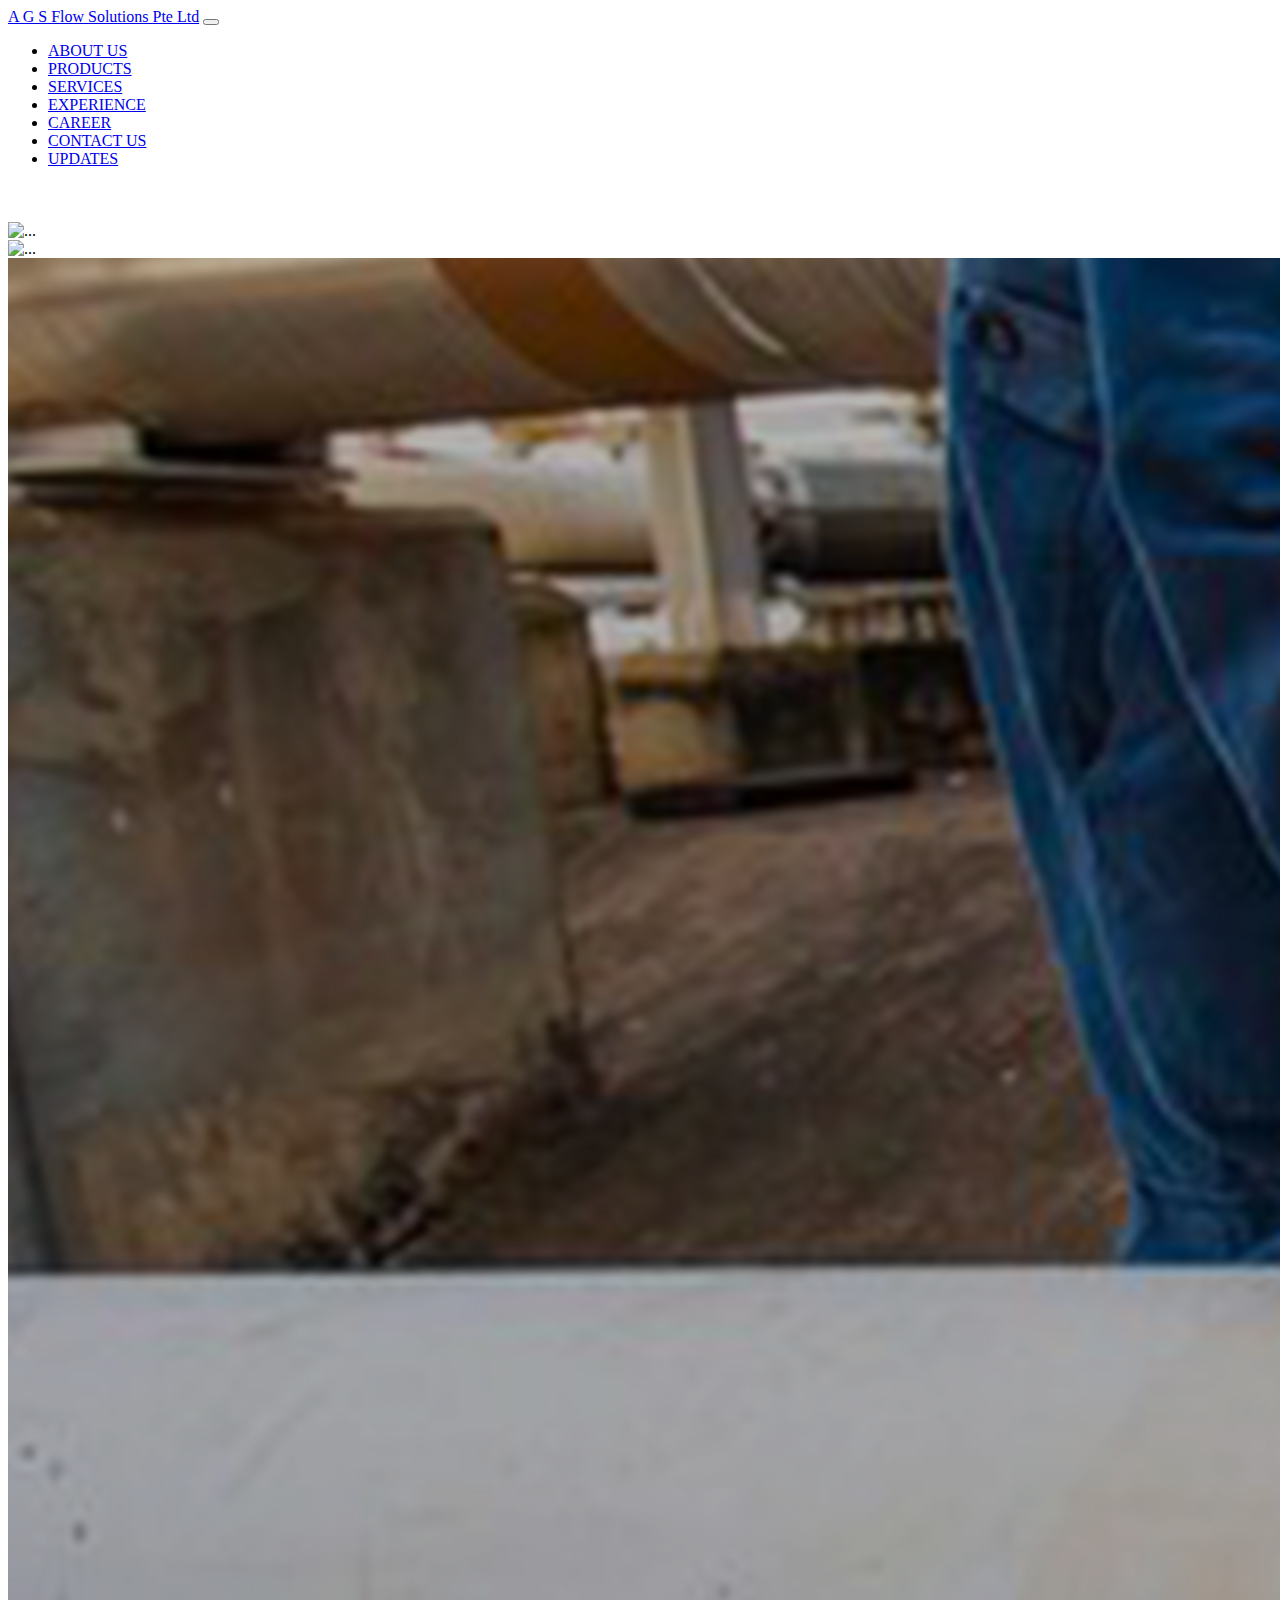
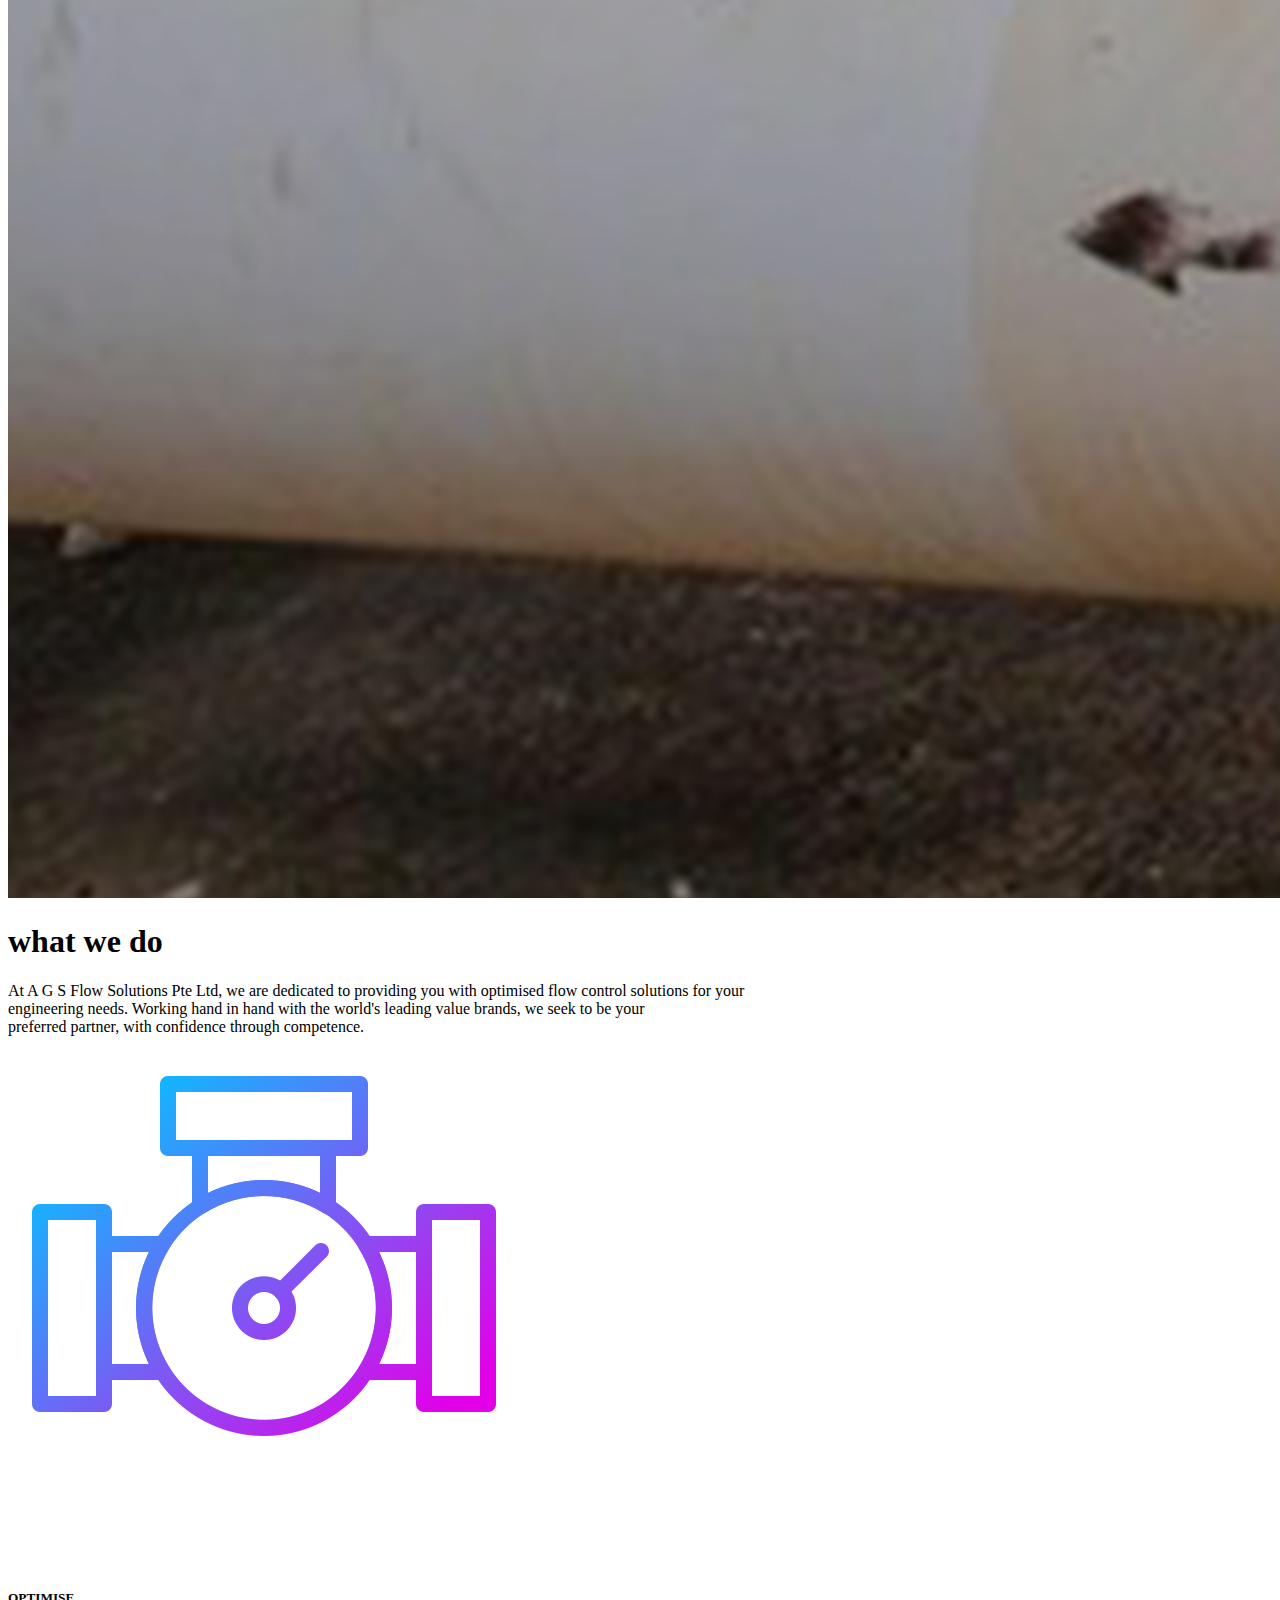
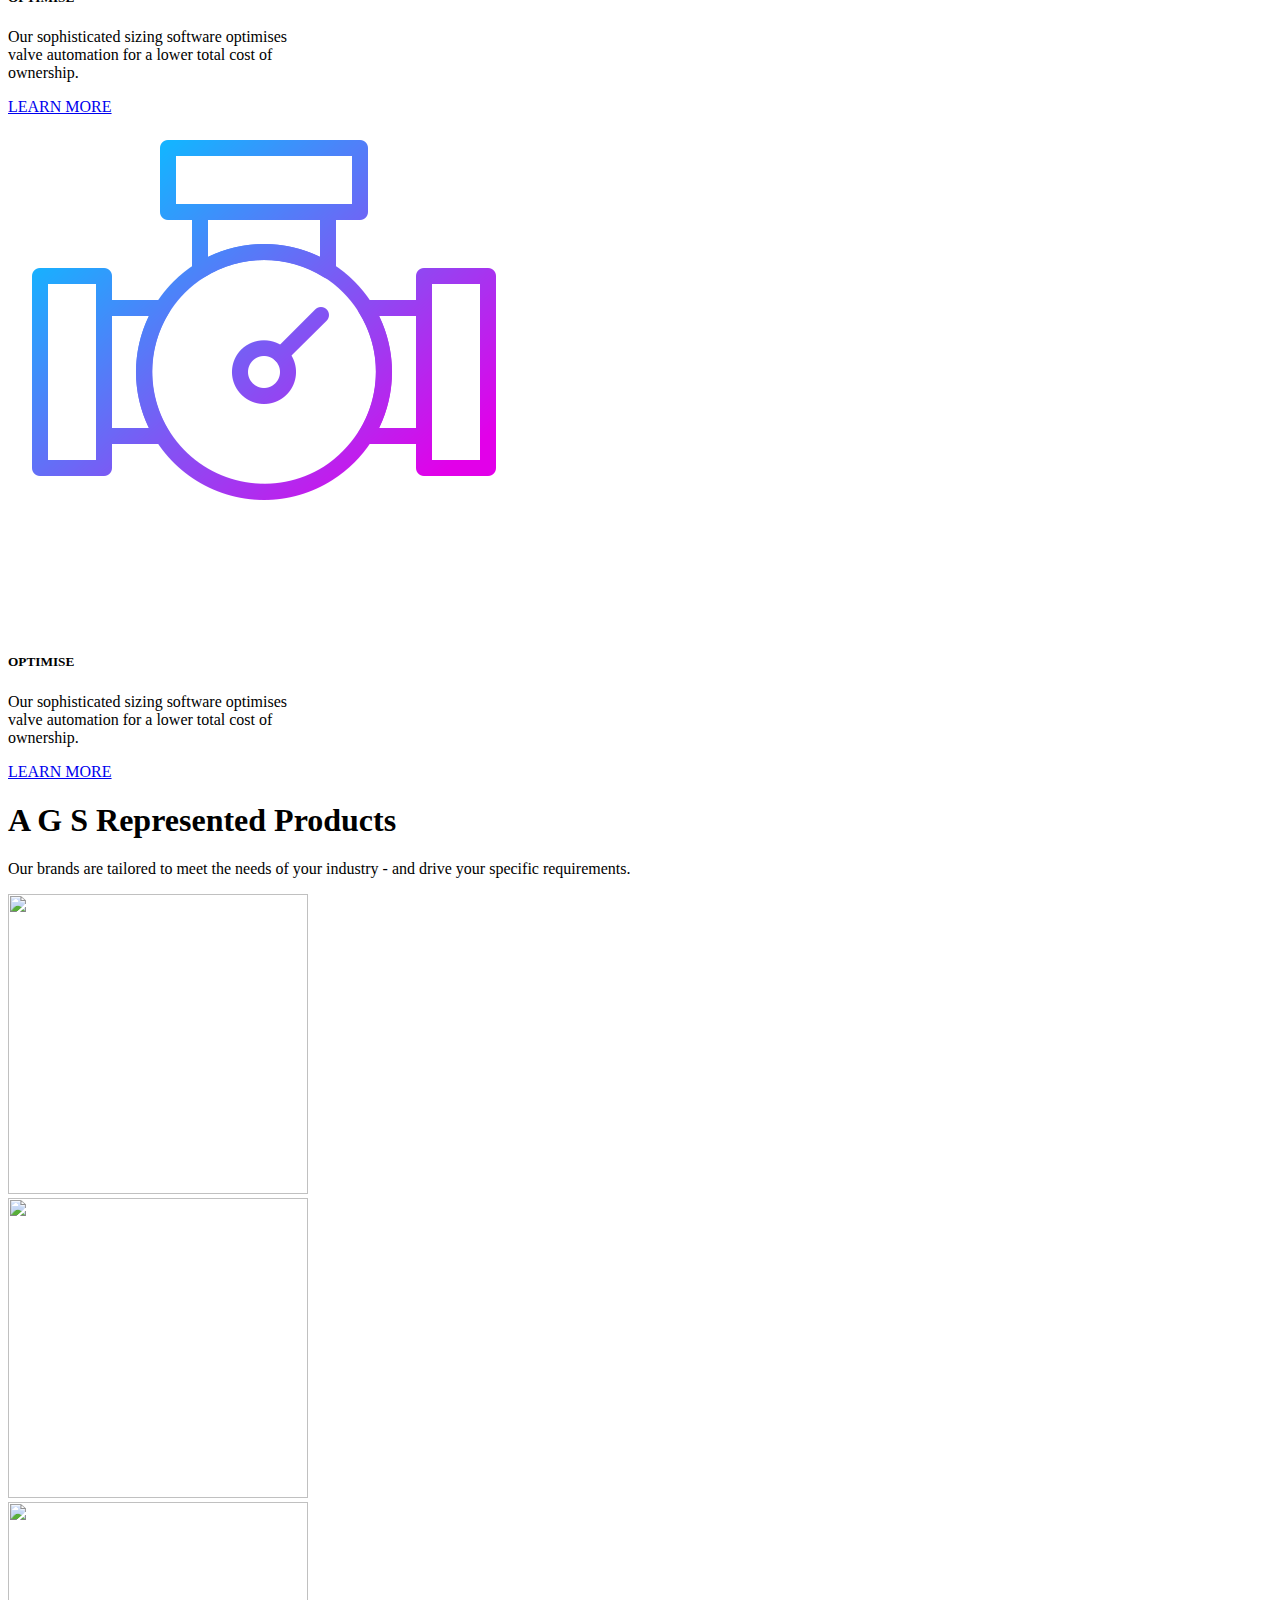
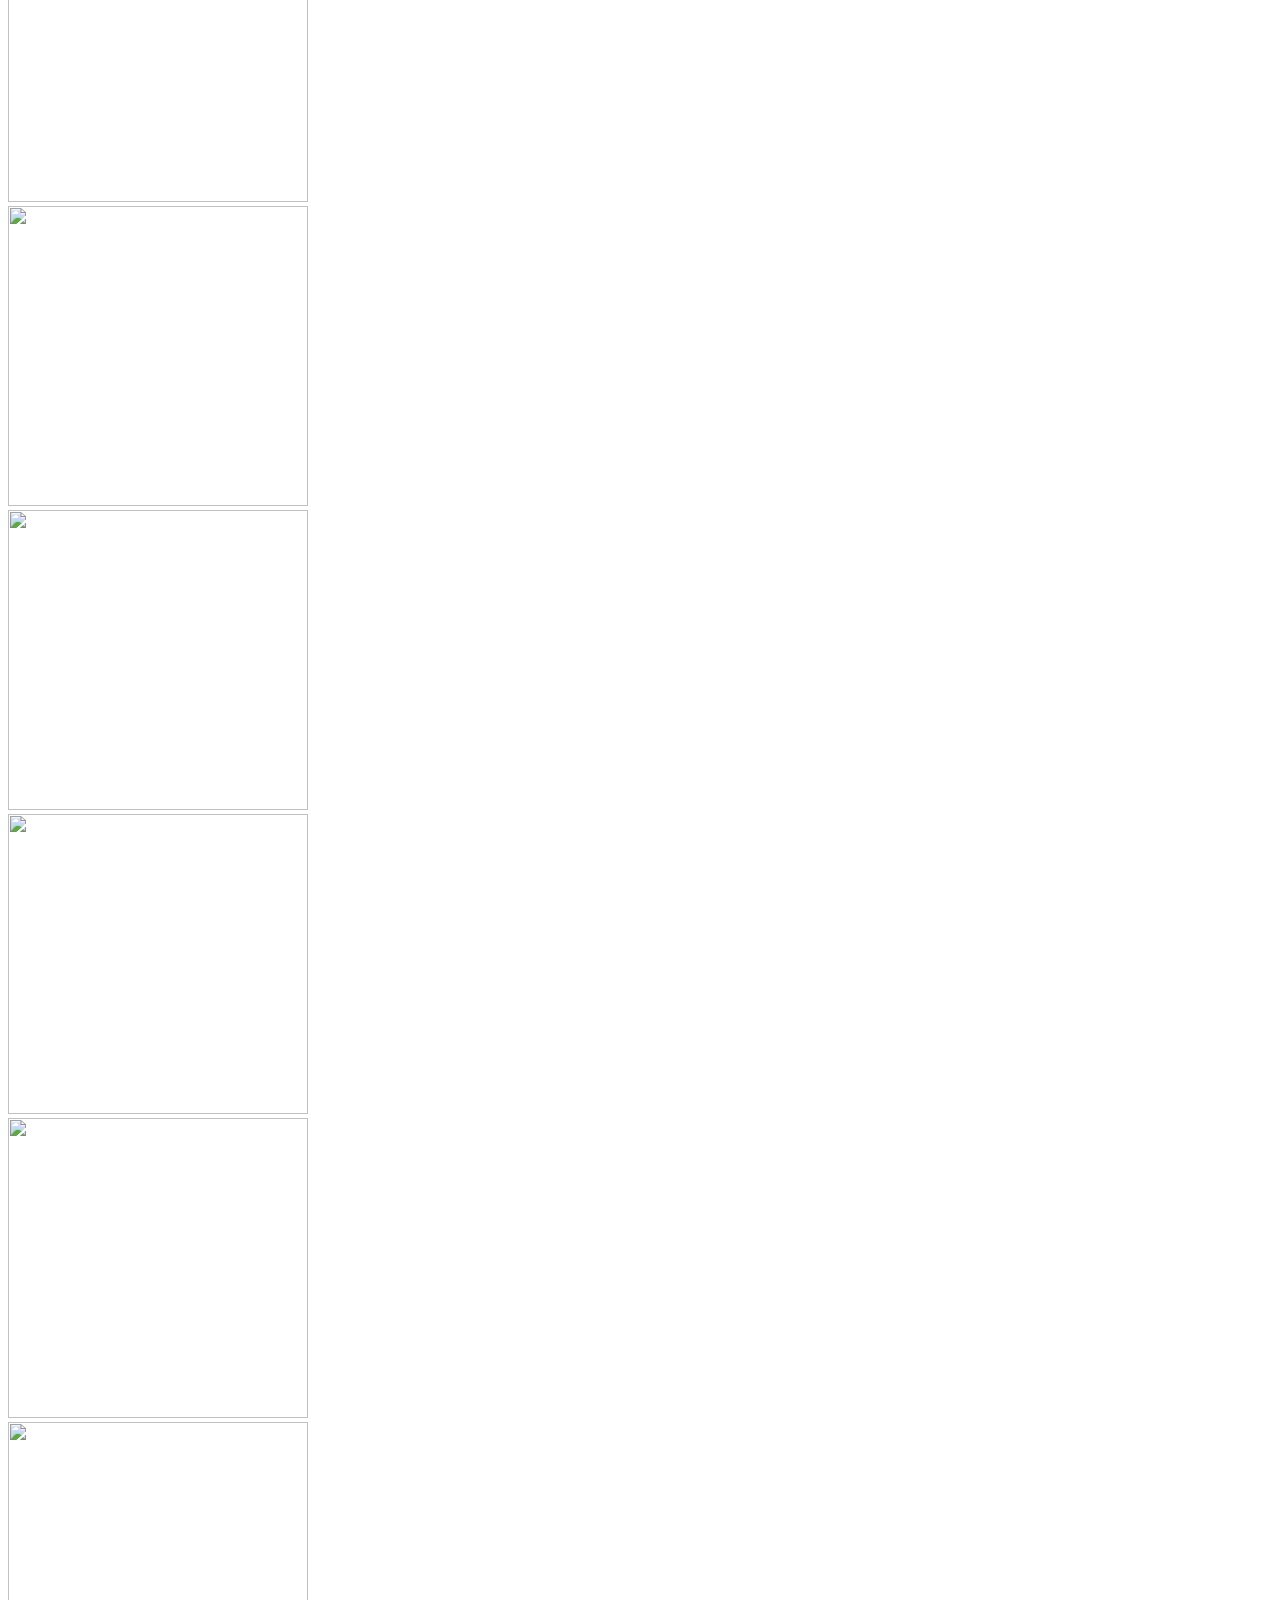
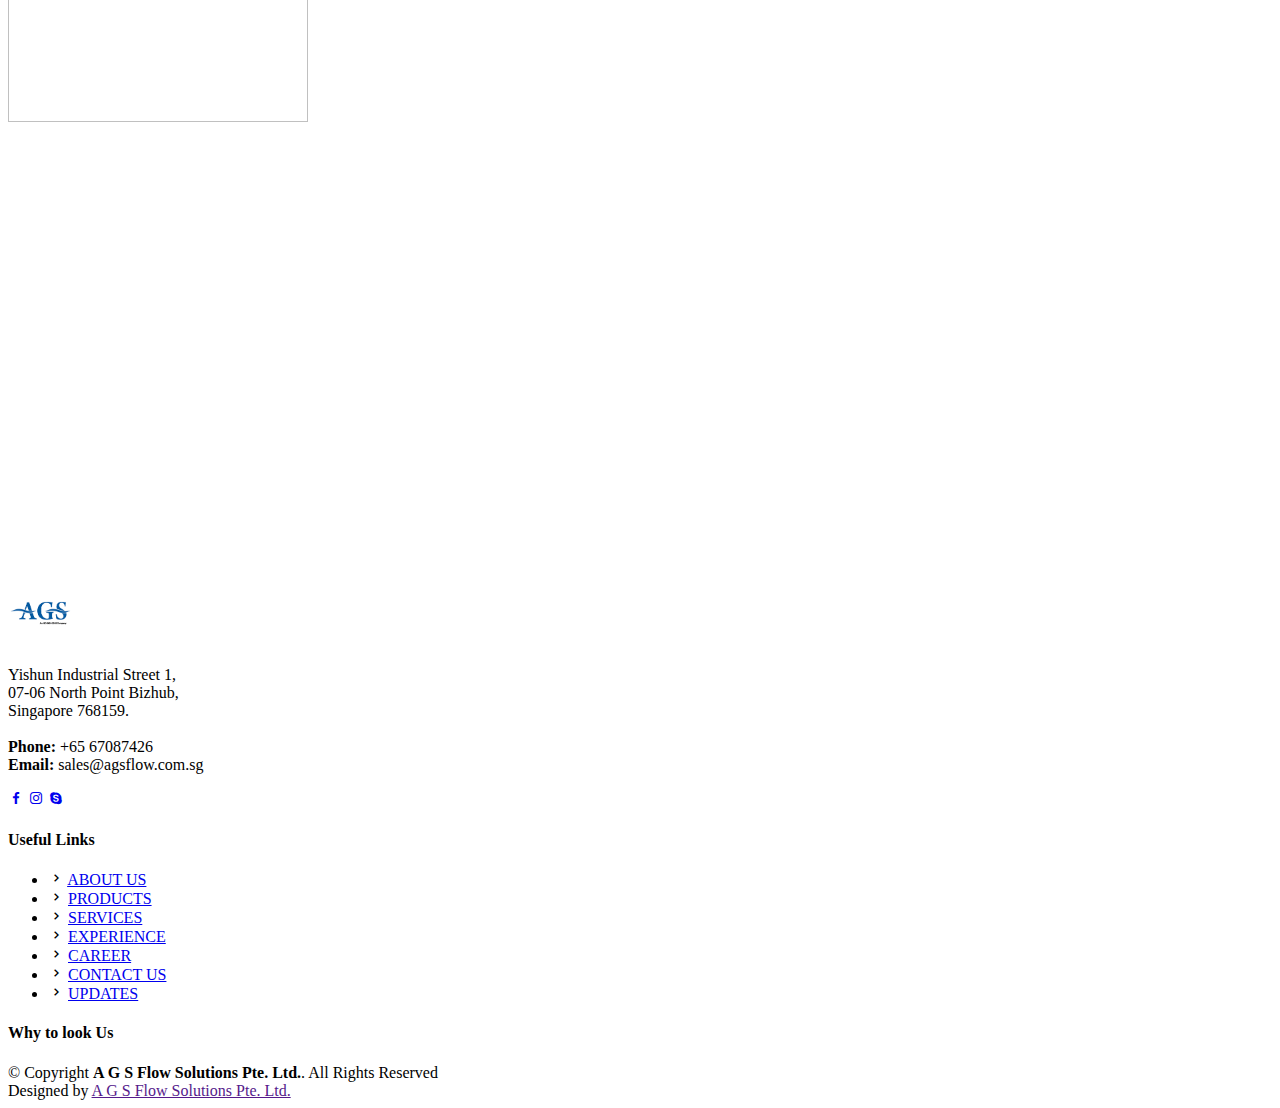
==== commit 9237c249: "Add files via upload" ====
--- a/index.html
+++ b/index.html
@@ -14,7 +14,7 @@
   <body>
     <nav class="navbar fixed-top navbar-expand-lg bg-primary" data-bs-theme="dark"">
         <div class="container">
-          <a class="navbar-brand" href="#"><img src="media/images/logo.jpg" width="100" height="100" alt="Hetvika Educational Academy"></a></a>
+          <a class="navbar-brand" href="#">A G S Flow Solutions Pte Ltd</a>
           <button class="navbar-toggler" type="button" data-bs-toggle="collapse" data-bs-target="#navbarSupportedContent" aria-controls="navbarSupportedContent" aria-expanded="false" aria-label="Toggle navigation">
             <span class="navbar-toggler-icon"></span>
           </button>
@@ -45,7 +45,7 @@
          </div>
         </div>
       </nav>
-      <div class="container-fluid">
+      <div class="container-fluid" style="margin-top: 54px;">
       <div id="carouselExampleSlidesOnly" class="slide" data-bs-ride="carousel">
         <div class="carousel-inner">
           <div class="carousel-item active">
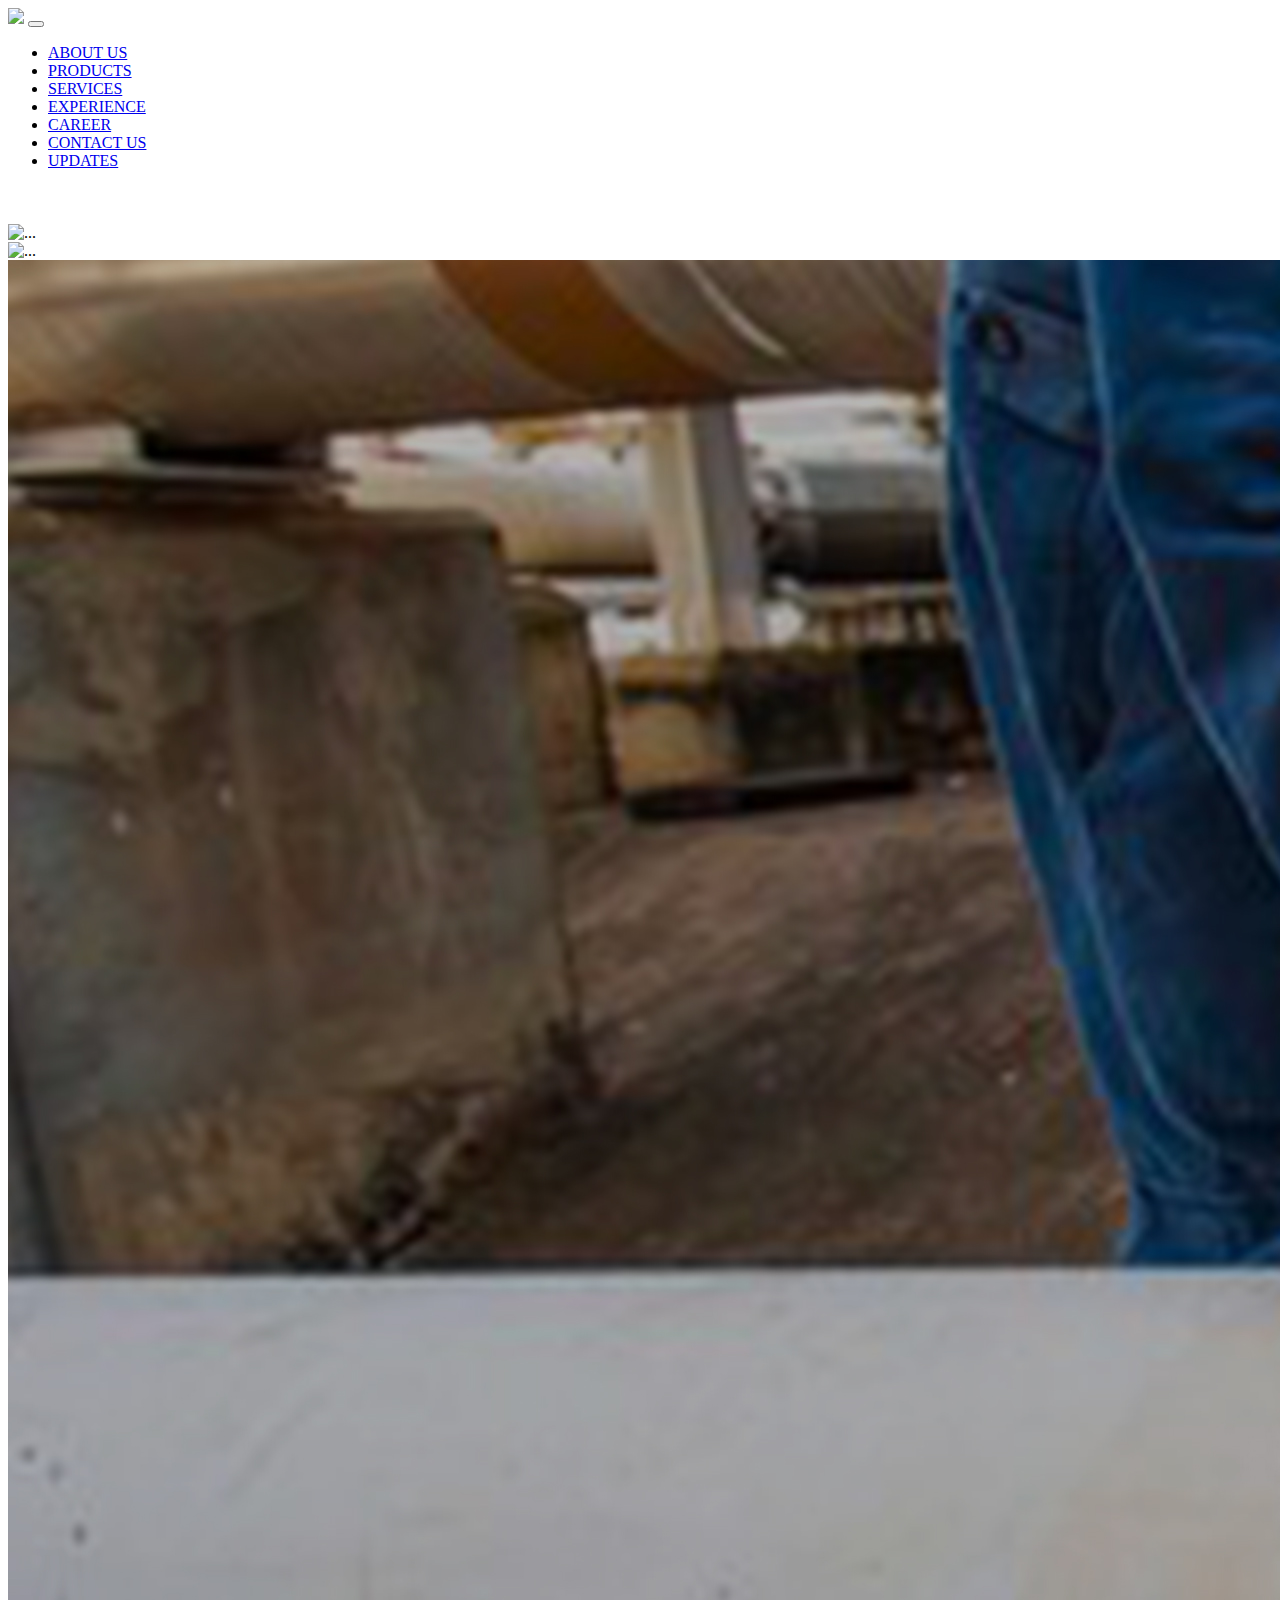
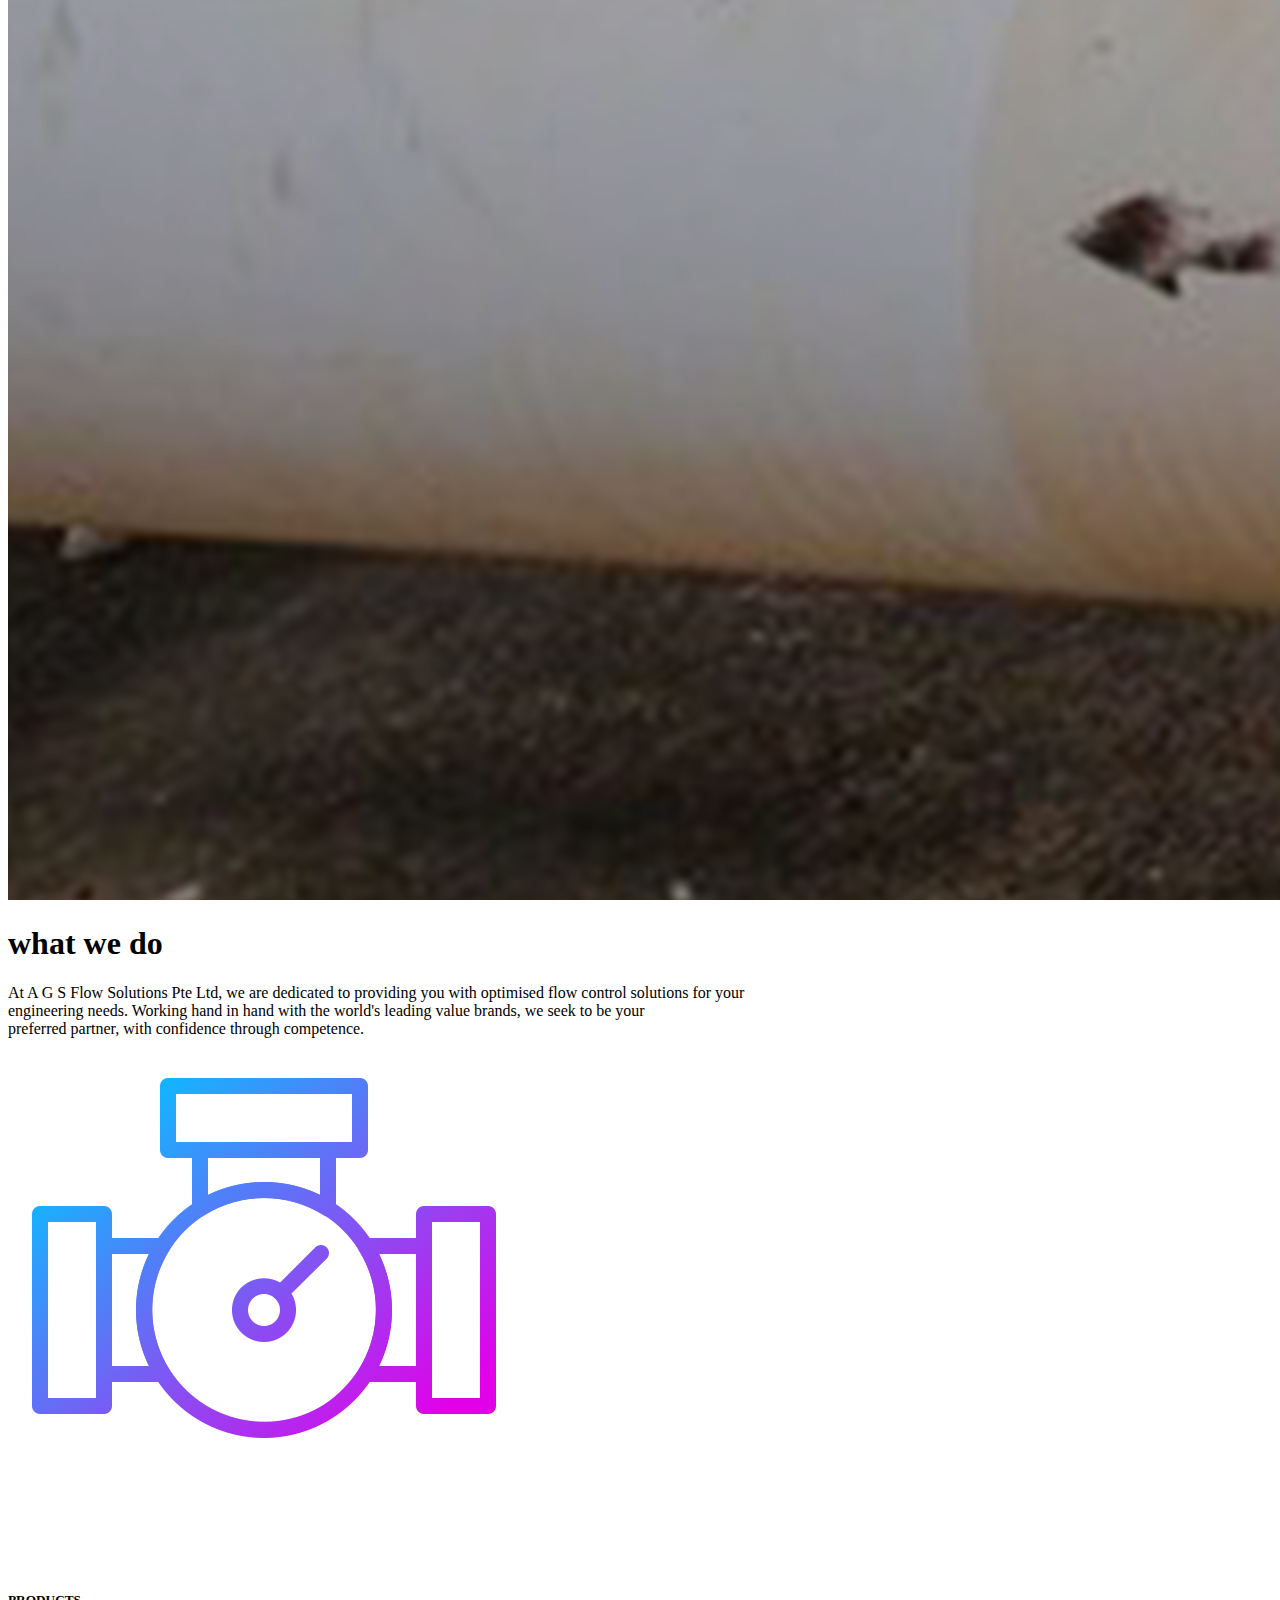
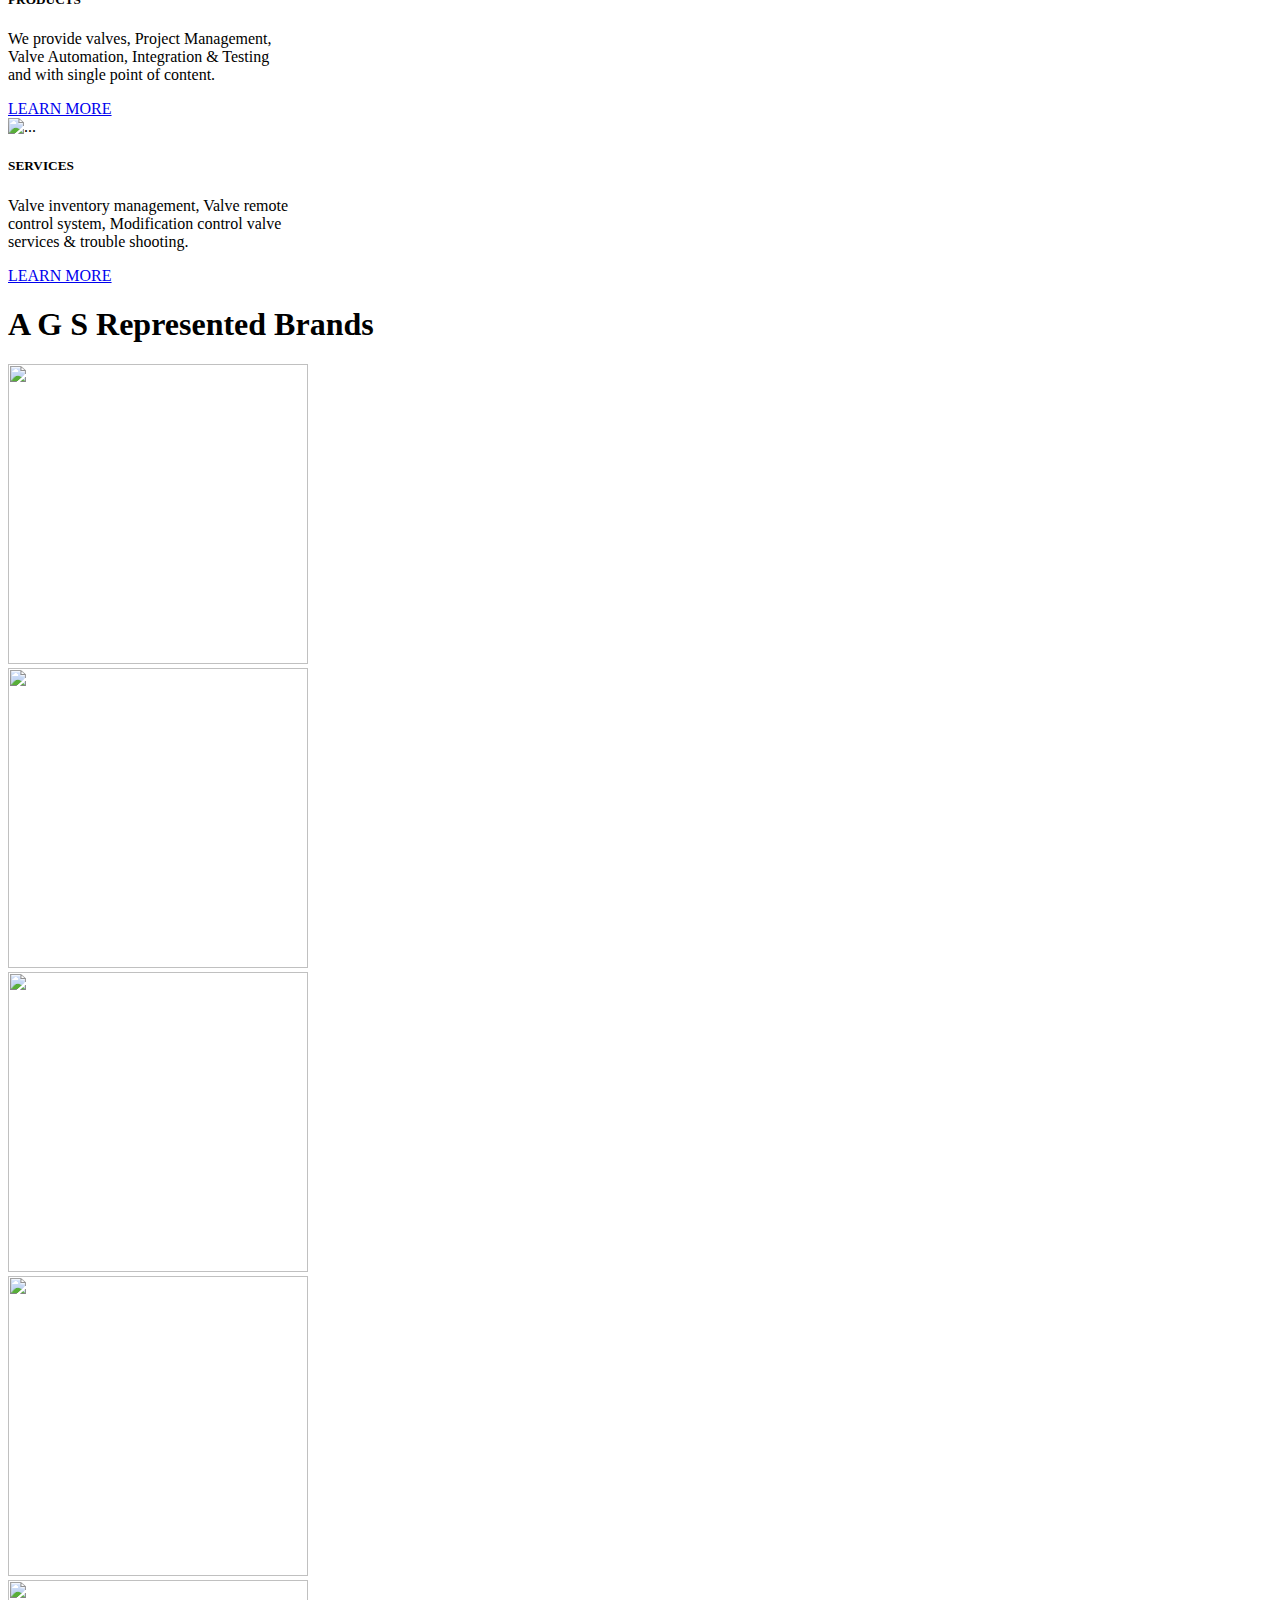
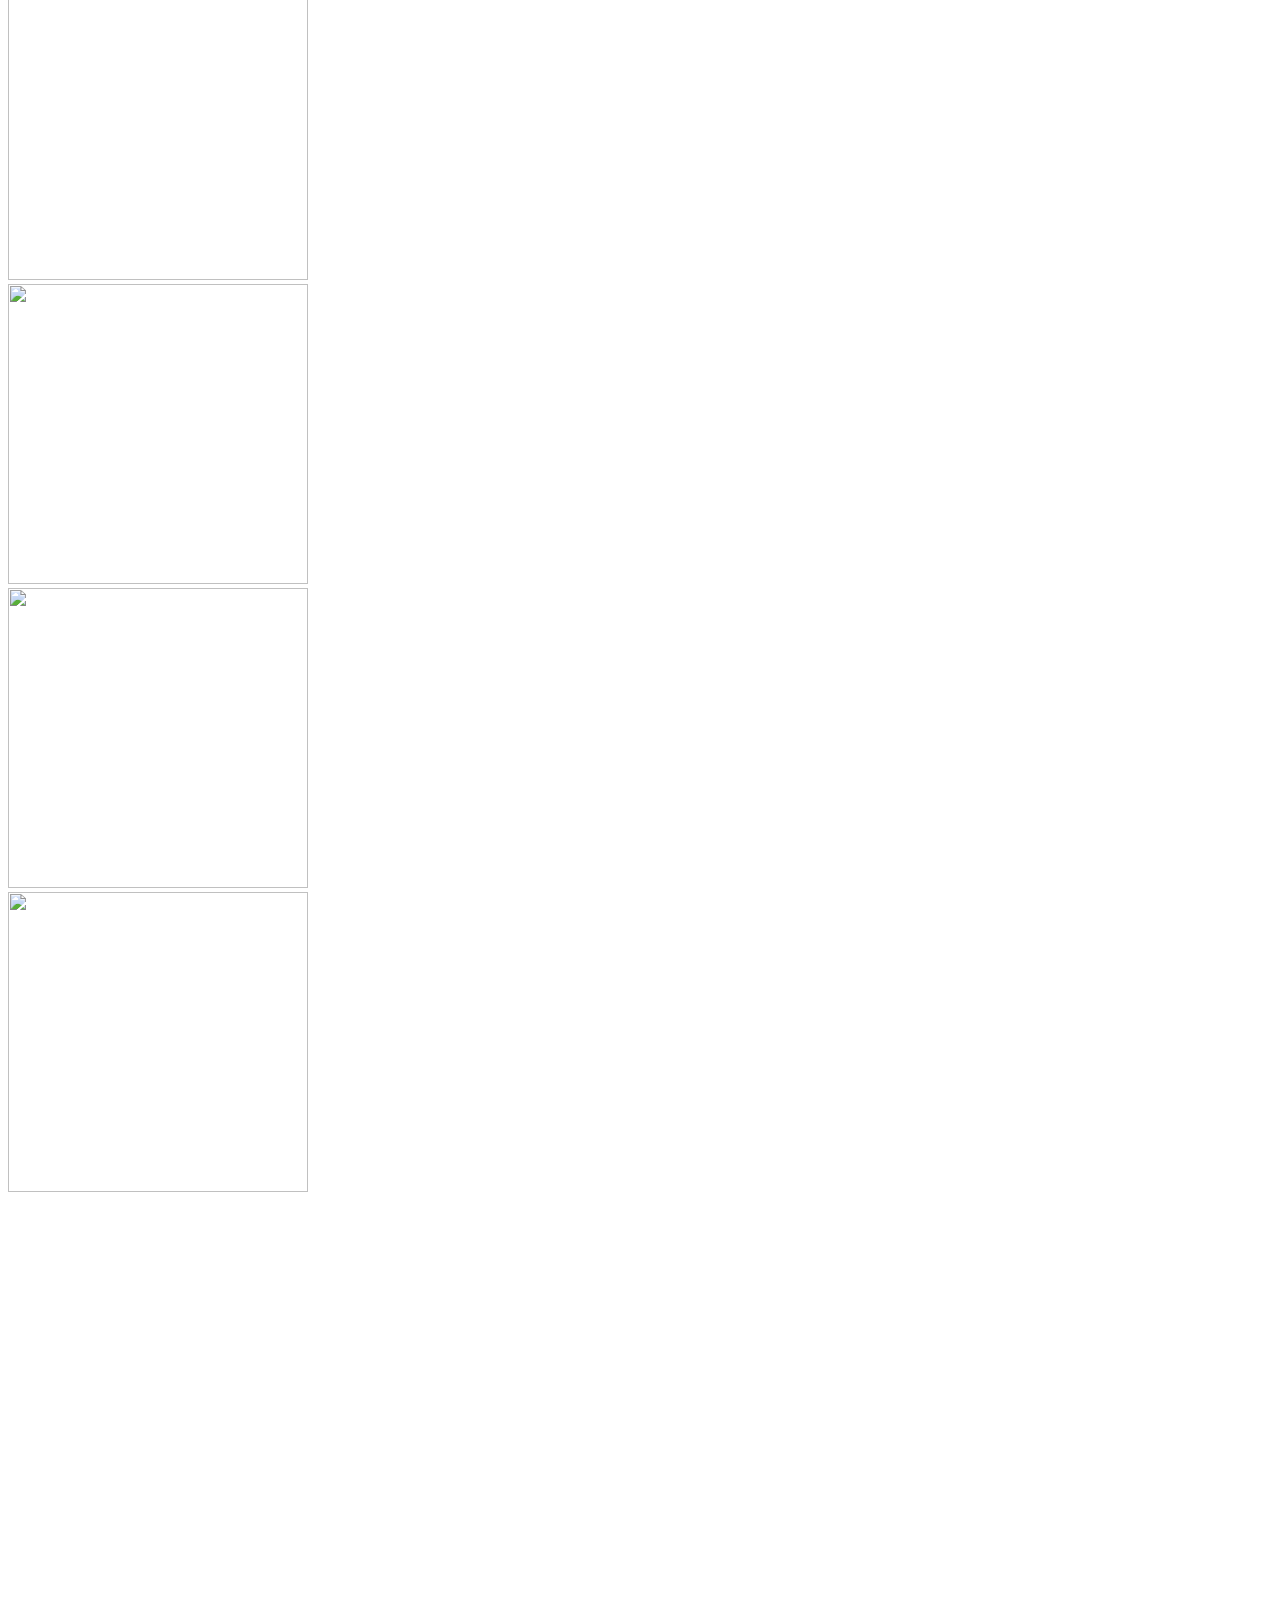
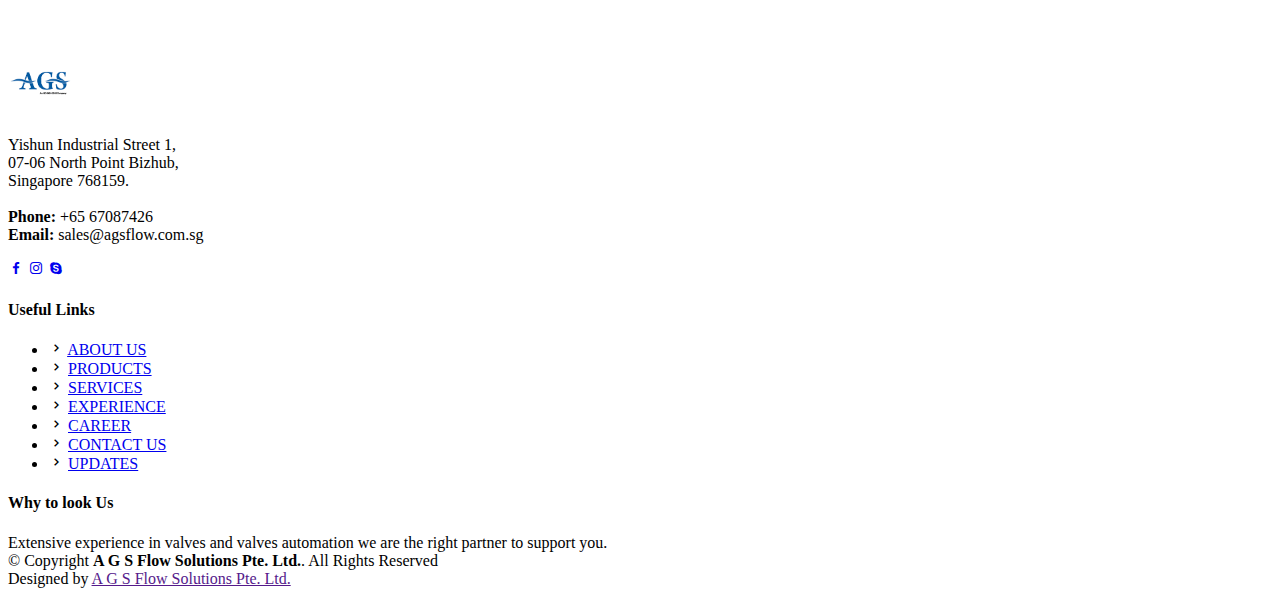
==== commit 7e63885d: "Add files via upload" ====
--- a/index.html
+++ b/index.html
@@ -12,9 +12,9 @@
     
   </head>
   <body>
-    <nav class="navbar fixed-top navbar-expand-lg bg-primary" data-bs-theme="dark"">
+    <nav class="navbar fixed-top navbar-expand-lg bg-danger" data-bs-theme="dark"">
         <div class="container">
-          <a class="navbar-brand" href="#">A G S Flow Solutions Pte Ltd</a>
+          <a class="navbar-brand" href="#"><img src="../AGS/media/images/logotransparent.png"></a>
           <button class="navbar-toggler" type="button" data-bs-toggle="collapse" data-bs-target="#navbarSupportedContent" aria-controls="navbarSupportedContent" aria-expanded="false" aria-label="Toggle navigation">
             <span class="navbar-toggler-icon"></span>
           </button>
@@ -72,19 +72,19 @@
           <div class="card" style="width: 18rem;">
             <img src="media/images/valve.png" class="card-img-top" alt="...">
             <div class="card-body">
-              <h5 class="card-title">OPTIMISE</h5>
-              <p class="card-text">Our sophisticated sizing software optimises valve automation for a lower total cost of ownership.</p>
-              <a href="#" class="btn btn-primary">LEARN MORE</a>
+              <h5 class="card-title">PRODUCTS</h5>
+              <p class="card-text">We provide valves, Project Management, Valve Automation, Integration & Testing and with single point of content.</p>
+              <a href="../AGS/product.html" class="btn btn-primary">LEARN MORE</a>
             </div>
           </div>
         </div>
         <div class="col-6 nav justify-content-center">
           <div class="card" style="width: 18rem;">
-            <img src="media/images/valve.png" class="card-img-top" alt="...">
+            <img src="media/images/services-red.png" class="card-img-top" alt="...">
             <div class="card-body">
-              <h5 class="card-title">OPTIMISE</h5>
-              <p class="card-text">Our sophisticated sizing software optimises valve automation for a lower total cost of ownership.</p>
-              <a href="#" class="btn btn-primary">LEARN MORE</a>
+              <h5 class="card-title service-margin">SERVICES</h5>
+              <p class="card-text">Valve inventory management, Valve remote control system, Modification control valve services & trouble shooting.</p>
+              <a href="../AGS/service.html" class="btn btn-primary">LEARN MORE</a>
             </div>
           </div>
         </div>
@@ -92,18 +92,18 @@
     </div>
     <div class="container">
       <div class="whatTextCenter">
-        <h1>A G S Represented Products</h1>
-        <p>Our brands are tailored to meet the needs of your industry - and drive your specific requirements.</p>
+        <h1>A G S Represented Brands</h1>
+        <!--<p>Our brands are tailored to meet the needs of your industry - and drive your specific requirements.</p>-->
       </div>
       <div class="row">
-        <div class="col-3" style="margin: auto;"><img src="../AGS/media/images/ROTORK.jpg" width="300" height="300" class="img-fluid"></div>
-        <div class="col-3" style="margin: auto;"><img src="../AGS/media/images/CSA.jpg" width="300" height="300" class="img-fluid"></div>
-        <div class="col-3" style="margin: auto;"><img src="../AGS/media/images/valpres.jpg" width="300" height="300" class="img-fluid"></div>
-        <div class="col-3" style="margin: auto;"><img src="../AGS/media/images/ROTORK.jpg" width="300" height="300" class="img-fluid"></div>
-        <div class="col-3" style="margin: auto;"><img src="../AGS/media/images/norgren.jpg" width="300" height="300" class="img-fluid"></div>
-        <div class="col-3" style="margin: auto;"><img src="../AGS/media/images/Valbia.jpg" width="300" height="300" class="img-fluid"></div>
-        <div class="col-3" style="margin: auto;"><img src="../AGS/media/images/ROTORK.jpg" width="300" height="300" class="img-fluid"></div>
-        <div class="col-3" style="margin: auto;"><img src="../AGS/media/images/CSA.jpg" width="300" height="300" class="img-fluid"></div>
+        <div class="col-4" style="margin: auto;"><img src="../AGS/media/images/ROTORK.jpg" width="300" height="300" class="img-fluid"></div>
+        <div class="col-4" style="margin: auto;"><img src="../AGS/media/images/CSA.jpg" width="300" height="300" class="img-fluid"></div>
+        <div class="col-4" style="margin: auto;"><img src="../AGS/media/images/valpres.jpg" width="300" height="300" class="img-fluid"></div>
+        <div class="col-4" style="margin: auto;"><img src="../AGS/media/images/ROTORK.jpg" width="300" height="300" class="img-fluid"></div>
+        <div class="col-4" style="margin: auto;"><img src="../AGS/media/images/norgren.jpg" width="300" height="300" class="img-fluid"></div>
+        <div class="col-4" style="margin: auto;"><img src="../AGS/media/images/Valbia.jpg" width="300" height="300" class="img-fluid"></div>
+        <div class="col-4" style="margin: auto;"><img src="../AGS/media/images/ROTORK.jpg" width="300" height="300" class="img-fluid"></div>
+        <div class="col-4" style="margin: auto;"><img src="../AGS/media/images/CSA.jpg" width="300" height="300" class="img-fluid"></div>
       </div>
 
     </div>
@@ -139,7 +139,7 @@
                 <li><i class="bx bx-chevron-right"></i> <a href="product.html">PRODUCTS</a></li>
                 <li><i class="bx bx-chevron-right"></i> <a href="service.html">SERVICES</a></li>
                 <li><i class="bx bx-chevron-right"></i> <a href="experience.html">EXPERIENCE</a></li>
-                <li><i class="bx bx-chevron-right"></i> <a href="carrer.html">CAREER</a></li>
+                <li><i class="bx bx-chevron-right"></i> <a href="career.html">CAREER</a></li>
                 <li><i class="bx bx-chevron-right"></i> <a href="contact.html">CONTACT US</a></li>
                 <li><i class="bx bx-chevron-right"></i> <a href="update.html">UPDATES</a></li>
               </ul>
@@ -157,6 +157,7 @@
                 <li><i class="bx bx-chevron-right"></i> <a href="#"></a></li>
                 <li><i class="bx bx-chevron-right"></i> <a href="#"></a></li>
               </ul>-->
+              Extensive experience in valves and valves automation we are the right partner to support you.
             </div>
   
             
